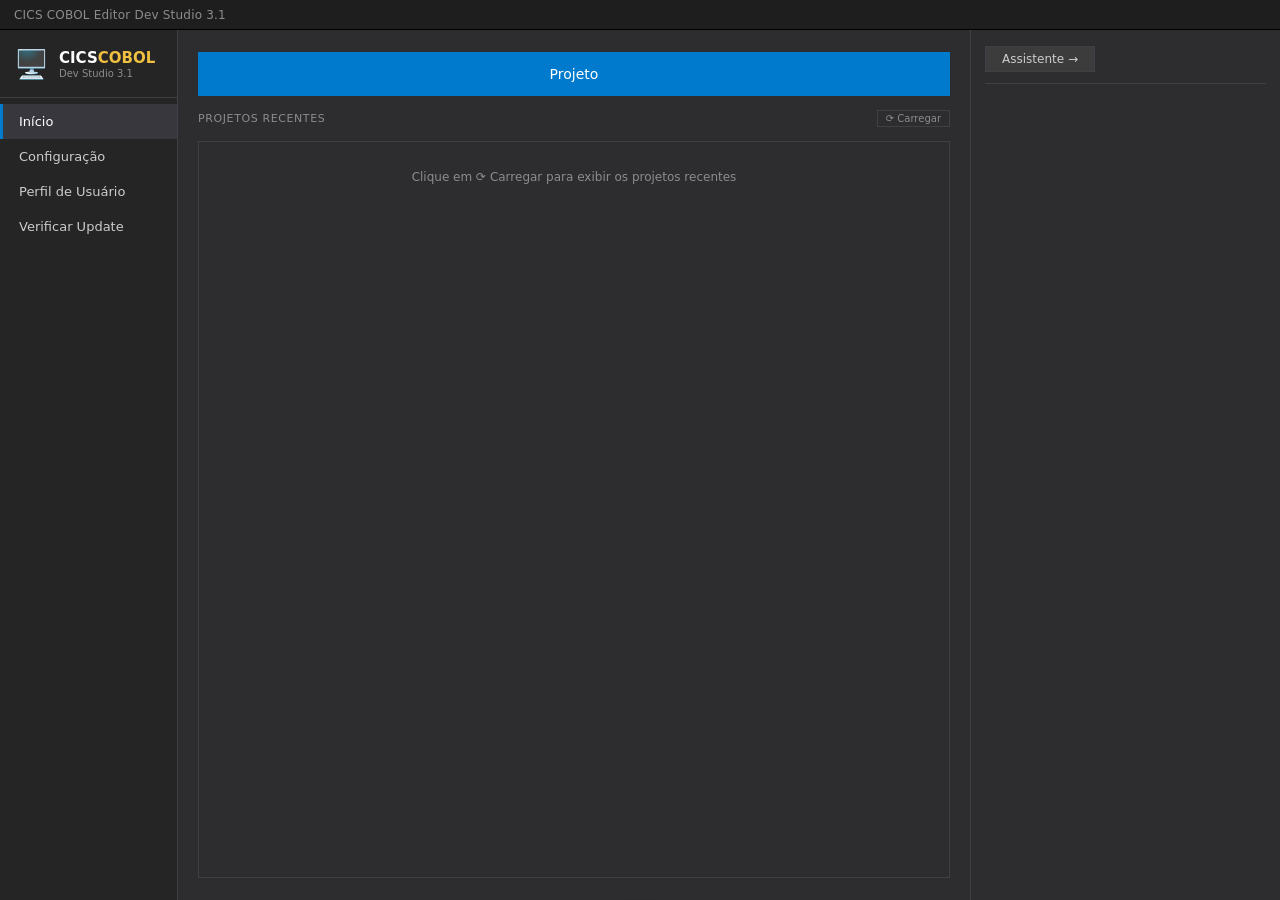
==== editor.html @ 511a667b "Versão 3.1 tela simulador do cics" ====
<!DOCTYPE html>
<html lang="pt-BR">
<head>
    <meta charset="UTF-8">
    <meta name="viewport" content="width=device-width, initial-scale=1.0, viewport-fit=cover">
    <title>CICS COBOL Editor - Terminal Simulator</title>
    <link rel="preconnect" href="https://fonts.googleapis.com">
    <link rel="preconnect" href="https://fonts.gstatic.com" crossorigin>
    <link href="https://fonts.googleapis.com/css2?family=IBM+Plex+Mono:wght@400;500;600;700&display=swap" rel="stylesheet">
    <link rel="stylesheet" href="css/styles.css">
</head>
<body>

    <!-- ═══════════════ IDE RIBBON ═══════════════ -->
    <div class="ide-ribbon">

        <!-- Barra de título fina (estilo VS Code / IDE) -->
        <div class="ide-ribbon-titlerow">
            <div class="ide-ribbon-titlerow-left">
                <button class="mobile-only ide-mobile-btn" onclick="toggleMobileSidebar()" title="Menu" aria-label="Menu lateral">
                    <span style="font-size:15px;line-height:1;">☰</span>
                </button>
                <span class="ide-title-icon">🖥️</span>
                <span class="ide-title-text">CICS COBOL Editor — Terminal Simulator</span>
            </div>
            <div class="ide-ribbon-titlerow-right">
                <button class="mobile-only ide-mobile-btn ide-mobile-btn-code" onclick="toggleMobileCode()" title="Ver Código COBOL/BMS">
                    <span style="font-size:13px;line-height:1;">📑</span>
                </button>
            </div>
        </div>

        <!-- Faixa de botões ribbon (grupos com ícone + label + nome do grupo) -->
        <div class="ide-ribbon-bar ide-titlebar-actions">

            <!-- ── Grupo 1: Telas ── -->
            <div class="ribbon-group">
                <div class="ribbon-group-btns">
                    <button class="ribbon-btn" onclick="openFileModal()" title="Carregar arquivos TXT/BMS">
                        <span class="ribbon-btn-icon">📂</span>
                        <span class="ribbon-btn-label">Carregar</span>
                    </button>
                    <button class="ribbon-btn" onclick="openNewScreenModal()" title="Criar nova tela em branco">
                        <span class="ribbon-btn-icon">➕</span>
                        <span class="ribbon-btn-label">Nova Tela</span>
                    </button>
                    <button class="ribbon-btn" onclick="loadExampleScreen()" title="Carregar tela de demonstração">
                        <span class="ribbon-btn-icon">▶️</span>
                        <span class="ribbon-btn-label">Demo</span>
                    </button>
                    <button class="ribbon-btn ribbon-btn-danger" onclick="clearAllScreens()" title="Limpar todas as telas">
                        <span class="ribbon-btn-icon">🗑️</span>
                        <span class="ribbon-btn-label">Limpar</span>
                    </button>
                </div>
                <div class="ribbon-group-name">Telas</div>
            </div>
            <div class="ribbon-sep"></div>

            <!-- ── Grupo 2: Exportar / Importar ── -->
            <div class="ribbon-group">
                <div class="ribbon-group-btns">
                    <button class="ribbon-btn ribbon-btn-save" onclick="saveProject()" title="Salvar projeto atual (.cics)">
                        <span class="ribbon-btn-icon">💾</span>
                        <span class="ribbon-btn-label">Salvar</span>
                    </button>
                    <button class="ribbon-btn" onclick="openExportModal()" title="Exportar regras de navegação">
                        <span class="ribbon-btn-icon">📤</span>
                        <span class="ribbon-btn-label">Exportar</span>
                    </button>
                    <button class="ribbon-btn" onclick="openImportModal()" title="Importar regras de navegação">
                        <span class="ribbon-btn-icon">📥</span>
                        <span class="ribbon-btn-label">Importar</span>
                    </button>
                    <button class="ribbon-btn" onclick="openValidationExportModal()" title="Exportar validações e variáveis BMS">
                        <span class="ribbon-btn-icon">📦</span>
                        <span class="ribbon-btn-label">Exp.&nbsp;Val.</span>
                    </button>
                    <button class="ribbon-btn" onclick="openConfigPanel()" title="Configurações do projeto">
                        <span class="ribbon-btn-icon">⚙️</span>
                        <span class="ribbon-btn-label">Config.</span>
                    </button>
                </div>
                <div class="ribbon-group-name">Exportar / Importar</div>
            </div>
            <div class="ribbon-sep"></div>

            <!-- ── Grupo 3: Navegação e Campos ── -->
            <div class="ribbon-group">
                <div class="ribbon-group-btns">
                    <button class="ribbon-btn" onclick="openNavPanel()" title="Painel de regras de navegação">
                        <span class="ribbon-btn-icon">🔀</span>
                        <span class="ribbon-btn-label">Navegação</span>
                    </button>
                    <button class="ribbon-btn" onclick="openCamposPanel()" title="Painel de campos e validações">
                        <span class="ribbon-btn-icon">🔤</span>
                        <span class="ribbon-btn-label">Campos</span>
                    </button>
                </div>
                <div class="ribbon-group-name">Painéis</div>
            </div>
            <div class="ribbon-sep"></div>

            <!-- ── Visual ── -->
            <div class="ribbon-group">
                <div class="ribbon-group-btns">
                    <button class="ribbon-btn ribbon-btn-tour" onclick="startTour()" title="Tour interativo — conheça cada funcionalidade">
                        <span class="ribbon-btn-icon">🎯</span>
                        <span class="ribbon-btn-label">Tour</span>
                    </button>
                    <button class="ribbon-btn ribbon-btn-help" onclick="showHelp()" title="Manual do Simulador">
                        <span class="ribbon-btn-icon">❓</span>
                        <span class="ribbon-btn-label">Ajuda</span>
                    </button>
                    <button class="ribbon-btn" onclick="toggleTheme()" title="Alternar tema claro / escuro">
                        <span class="ribbon-btn-icon">🌓</span>
                        <span class="ribbon-btn-label">Tema</span>
                    </button>
                </div>
                <div class="ribbon-group-name">Visual</div>
            </div>

        </div><!-- /ide-ribbon-bar -->
    </div><!-- /ide-ribbon -->

    <!-- Mobile overlay -->
    <div id="mobileOverlay" class="mobile-overlay" onclick="closeMobileDrawers()"></div>

    <!-- ═══════════════ IDE BODY ═══════════════ -->
    <div class="ide-body">

        <!-- ─── LEFT SIDEBAR ─── -->
        <div class="ide-sidebar">

            <!-- Cabeçalho com mini-abas: Projeto / Atividade / Custom -->
            <div class="sidebar-panel-header">
                <div class="sidebar-panel-tabs">
                    <button class="sidebar-panel-tab active" onclick="switchSidebarSection('projeto')">Projeto</button>
                    <button class="sidebar-panel-tab" onclick="switchSidebarSection('atividade')">Atividade</button>
                    <button class="sidebar-panel-tab" onclick="switchSidebarSection('custom')">PF'S</button>
                </div>
            </div>

            <!-- Seção: Projeto (telas carregadas) -->
            <div id="section-projeto" class="sidebar-section-panel active">
            <div id="tab-telas" class="sidebar-tab-panel active">
                <div class="sidebar-section-label">TELAS CARREGADAS</div>
                <div class="screens-container" id="screensContainer">
                    <div class="sidebar-empty-msg">Nenhuma tela</div>
                </div>
                <!-- screenCount hidden span for JS compatibility -->
                <span id="screenCount" style="display:none">0 telas</span>
            </div>

            </div><!-- /section-projeto -->

            <!-- Seção: Atividade -->
            <div id="section-atividade" class="sidebar-section-panel">
                <div class="sidebar-section-label" style="margin-top:12px;">ATIVIDADE</div>
                <div class="sidebar-empty-msg" style="padding:20px 12px;">Em breve</div>
            </div>

            <!-- Seção: Custom -->
            <div id="section-custom" class="sidebar-section-panel">
                <div class="sidebar-section-label" style="margin-top:12px;">TECLAS DE FUNÇÃO</div>
                <div class="sidebar-pf-grid">
                    <div class="sidebar-pf-key function-key" data-key="PF1"><span class="pf-num">PF1</span><span class="pf-desc">HELP</span></div>
                    <div class="sidebar-pf-key function-key" data-key="PF2"><span class="pf-num">PF2</span><span class="pf-desc">SPLIT</span></div>
                    <div class="sidebar-pf-key function-key" data-key="PF3"><span class="pf-num">PF3</span><span class="pf-desc">EXIT</span></div>
                    <div class="sidebar-pf-key function-key" data-key="PF4"><span class="pf-num">PF4</span><span class="pf-desc">RETURN</span></div>
                    <div class="sidebar-pf-key function-key" data-key="PF5"><span class="pf-num">PF5</span><span class="pf-desc">RFIND</span></div>
                    <div class="sidebar-pf-key function-key" data-key="PF6"><span class="pf-num">PF6</span><span class="pf-desc">RCHANGE</span></div>
                    <div class="sidebar-pf-key function-key nav-key" data-key="PF7"><span class="pf-num">PF7</span><span class="pf-desc">⬆ PREV</span></div>
                    <div class="sidebar-pf-key function-key nav-key" data-key="PF8"><span class="pf-num">PF8</span><span class="pf-desc">⬇ NEXT</span></div>
                    <div class="sidebar-pf-key function-key" data-key="PF9"><span class="pf-num">PF9</span><span class="pf-desc">SWAP</span></div>
                    <div class="sidebar-pf-key function-key" data-key="PF10"><span class="pf-num">PF10</span><span class="pf-desc">LEFT</span></div>
                    <div class="sidebar-pf-key function-key" data-key="PF11"><span class="pf-num">PF11</span><span class="pf-desc">RIGHT</span></div>
                    <div class="sidebar-pf-key function-key" data-key="PF12"><span class="pf-num">PF12</span><span class="pf-desc">CANCEL</span></div>
                    <div class="sidebar-pf-key function-key sidebar-pf-enter" data-key="ENTER"><span class="pf-num">↵</span><span class="pf-desc">ENTER</span></div>
                </div>
            </div>

            <!-- Elementos ocultos mantidos para compatibilidade com JS (tour/switchSidebarTab) -->
            <span id="rulesCount" style="display:none">0 regras</span>
            <button id="toggleValidationBtn" style="display:none;">Expandir</button>
        </div>

        <!-- ─── RESIZE HANDLE: sidebar ↔ terminal ─── -->
        <div class="resize-handle" id="resizeLeft"></div>

        <!-- ─── CENTER: TERMINAL ─── -->
        <div class="ide-terminal-panel">
            <div class="ide-panel-header">
                <span class="ide-panel-icon">⚙</span>
                <span class="ide-panel-label">Terminal CICS 3270</span>
                <span class="terminal-grid-badge">24 × 80</span>
                <div class="ide-panel-info">
                    <span>TELA: </span><span id="currentScreenName">NENHUMA TELA</span>
                    <span id="fieldsCountDisplay" style="display:none;"> | <span id="fieldsCountNum">0</span> CAMPOS</span>
                    <div class="ide-status-dot" id="ideStatusDot"></div>
                </div>
                <button id="btnEditScreen" class="btn-edit-screen" onclick="toggleScreenEditor()" title="Editar layout da tela — altera BMS e COBOL ao fechar">
                    <span id="btnEditScreenIcon">✏️</span><span id="btnEditScreenLabel"> Editar</span>
                </button>
            </div>

            <div class="ide-terminal-viewport" id="terminalViewport">
                <div class="terminal-wrap" id="terminalWrap">
                    <!-- Editor de layout — DENTRO do terminalWrap para herdar o transform:scale do JS -->
                    <div class="screen-editor-overlay" id="screenEditorOverlay">
                        <div class="screen-editor-hint">
                            ✏️ <strong>Edição</strong>&nbsp;
                            <code>x</code>=num &nbsp;<code>z</code>=alfa
                            &nbsp;|&nbsp; 24 lin × 80 col
                        </div>
                        <textarea class="screen-editor-textarea" id="screenEditorTextArea"
                                  spellcheck="false" autocomplete="off"
                                  autocorrect="off" autocapitalize="off"></textarea>
                        <div class="screen-editor-status" id="screenEditorStatus">LN: 1   COL: 1</div>
                    </div>
                    <div class="terminal-screen" id="terminal">
                        <div class="cursor" id="cursor"></div>
                    </div>

                    <div class="status-bar">
                        <div class="status-item">
                            <span id="cursorPos">01/01</span>
                            <span id="fieldInfo">READY</span>
                        </div>
                        <div class="status-item">
                            <span class="screen-counter">
                                Tela <span id="currentScreenIndex">0</span> de <span id="totalScreens">0</span>
                            </span>
                        </div>
                        <div class="status-item">
                            <span id="time"></span>
                        </div>
                    </div>
                </div>
            </div>

            <!-- input oculto só para capturar teclado virtual no mobile -->
            <input id="mobileTerminalInput"
                   type="text"
                   autocomplete="off" autocorrect="off" autocapitalize="characters" spellcheck="false"
                   style="position:fixed;top:-200px;left:-200px;width:1px;height:1px;opacity:0;pointer-events:none;">

            <!-- barra de controles mobile: Tab / Limpar -->
            <div class="mobile-field-bar mobile-only">
                <span class="mobile-field-label" id="mobileFieldLabel">Toque num campo</span>
                <div style="display:flex;gap:5px;margin-left:auto;">
                    <button class="mobile-field-btn" onclick="mobilePrevField()" title="Campo anterior">⇤ Ant</button>
                    <button class="mobile-field-btn" onclick="mobileNextField()" title="Próximo campo">Tab ⇥</button>
                    <button class="mobile-field-btn" onclick="mobileClearField()" title="Limpar campo">⌫ Limpar</button>
                </div>
            </div>

        </div>

        <!-- ─── RESIZE HANDLE: terminal ↔ code panel ─── -->
        <div class="resize-handle" id="resizeRight"></div>

        <!-- ─── RIGHT: CODE PANEL ─── -->
        <div class="ide-code-panel">
            <div class="ide-panel-header" style="flex-wrap:wrap;gap:2px;">
                <span class="ide-panel-icon">🗒</span>
                <!-- Main tabs: Propriedade / View Code -->
                <button id="tabProp" onclick="switchMainTab('propriedade')" class="code-tab code-tab-inactive">Propriedade</button>
                <button id="tabViewCode" onclick="switchMainTab('viewcode')" class="code-tab code-tab-active">View Code</button>
                <!-- Badge -->
                <span id="cobolUpdateBadge" class="code-tab-badge badge-cics-empty">0 regra(s)</span>
            </div>
            <!-- Sub-tabs View Code: CICS/COBOL / BMS MAP -->
            <div id="viewCodeSubTabs" class="code-subtabs-bar">
                <button id="tabCics" onclick="switchCodeTab('cics')" class="code-tab code-tab-active">CICS/COBOL</button>
                <button id="tabBms"  onclick="switchCodeTab('bms')"  class="code-tab code-tab-inactive">BMS MAP</button>
            </div>
            <!-- Outline nav — barra de navegação rápida por divisão/seção -->
            <div id="cobolOutlineWrap" class="code-outline-wrap" style="display:none;">
                <select id="cobolOutlineNav" onchange="jumpToOutlineSection(this.value)"
                    title="Ir para divisão/seção"></select>
            </div>
            <!-- Painel Propriedade -->
            <div id="propPanel" class="prop-panel" style="display:none;"></div>
            <pre class="ide-code-viewer" id="cobolCodeOutput"><span class="cc-comment">      * ============================</span>
<span class="cc-comment">      * Carregue uma tela para</span>
<span class="cc-comment">      * ver o código gerado</span>
<span class="cc-comment">      * ============================</span></pre>
        </div>

    </div><!-- /ide-body -->

    <!-- ═══════════════ FOOTER ═══════════════ -->
    <footer class="ide-footer">
        <span class="ide-footer-by">© <span id="footerYear"></span> <strong>Elaine Nunes</strong>&#8482;</span>
        <a class="ide-footer-linkedin"
           href="https://www.linkedin.com/in/elainemirellanunes/"
           target="_blank"
           rel="noopener noreferrer"
           title="LinkedIn de Elaine Mirella Nunes">
            <svg class="linkedin-icon" viewBox="0 0 24 24" fill="currentColor" aria-hidden="true">
                <path d="M20.447 20.452H17.21v-5.569c0-1.328-.027-3.037-1.852-3.037-1.853 0-2.136 1.445-2.136 2.939v5.667H9.987V9h3.102v1.561h.046c.431-.816 1.484-1.676 3.054-1.676 3.267 0 3.868 2.149 3.868 4.944v6.623zM5.337 7.433a1.8 1.8 0 1 1 0-3.601 1.8 1.8 0 0 1 0 3.601zm1.554 13.019H3.782V9h3.109v11.452zM22.225 0H1.771C.792 0 0 .774 0 1.729v20.542C0 23.226.792 24 1.771 24h20.451C23.2 24 24 23.226 24 22.271V1.729C24 .774 23.2 0 22.222 0h.003z"/>
            </svg>
            LinkedIn
        </a>
    </footer>

    <!-- Modal Nova Tela em Branco -->
    <div class="modal-overlay" id="newScreenModalOverlay">
        <div class="modal" style="max-width:380px">
            <div class="modal-header">
                <div class="modal-title">🖥️ Nova Tela em Branco</div>
                <button class="modal-close" onclick="closeNewScreenModal()">✕</button>
            </div>
            <div class="modal-body">
                <label style="display:block;font-size:12px;margin-bottom:6px;color:var(--ide-text-muted)">Nome da tela (máx. 8 caracteres):</label>
                <input id="newScreenNameInput" type="text" maxlength="8"
                    style="width:100%;box-sizing:border-box;background:var(--ide-input-bg);color:var(--ide-text);border:1px solid var(--ide-border);border-radius:3px;padding:7px 10px;font-family:inherit;font-size:13px;outline:none;"
                    placeholder="Ex: MENU, CAD01"
                    onkeydown="event.stopPropagation();if(event.key==='Enter')createBlankScreen()" />
            </div>
            <div class="modal-actions">
                <button class="modal-btn" onclick="closeNewScreenModal()">Cancelar</button>
                <button class="modal-btn primary" onclick="createBlankScreen()">Criar Tela</button>
            </div>
        </div>
    </div>

    <!-- Modal de Carregamento de Arquivos -->
    <div class="modal-overlay" id="fileModalOverlay">
        <div class="modal">
            <div class="modal-header">
                <div class="modal-title">📂 Carregar Arquivos de Tela</div>
                <button class="modal-close" onclick="closeFileModal()">✕</button>
            </div>
            
            <div class="modal-body">
                <div class="file-drop-zone" id="dropZone" onclick="selectFiles()">
                    <div class="file-drop-icon">📁</div>
                    <div>Clique para selecionar ou arraste arquivos TXT/BMS aqui</div>
                    <div style="font-size: 12px; margin-top: 10px; opacity: 0.7;">
                        Formatos aceitos: .txt e .bms — múltiplos arquivos
                    </div>
                </div>
                
                <div class="file-list" id="fileList">
                    <!-- Lista de arquivos será mostrada aqui -->
                </div>
            </div>
            
            <div class="modal-actions">
                <button class="modal-btn" onclick="closeFileModal()">Cancelar</button>
                <button class="modal-btn primary" onclick="loadSelectedFiles()">Carregar Telas</button>
            </div>
        </div>
    </div>

    <!-- Mensagens de Status -->
    <div class="status-message" id="statusMessage"></div>
    
    <!-- Loader -->
    <div class="loader" id="loader">
        <div class="loader-text">PROCESSING...</div>
    </div>

    <!-- Modal de Exportação -->
    <div class="modal-overlay" id="exportModalOverlay">
        <div class="modal export-modal">
            <div class="modal-header">
                <h2 class="modal-title">📤 Exportar Regras de Navegação</h2>
                <button class="close-btn modal-close" onclick="closeExportModal()">✕</button>
            </div>
            
            <div class="modal-body">
                <p class="modal-description">
                    Escolha o formato de exportação para usar as regras no seu programa CICS:
                </p>
                
                <div class="export-options">
                    <button class="export-option-btn" onclick="exportAsJSON()">
                        <div class="export-icon">📄</div>
                        <div class="export-title">JSON</div>
                        <div class="export-desc">Formato estruturado, fácil de importar</div>
                    </button>
                    
                    <button class="export-option-btn" onclick="exportAsCobol()">
                        <div class="export-icon">📝</div>
                        <div class="export-title">COBOL</div>
                        <div class="export-desc">Código COBOL com EVALUATE statements</div>
                    </button>
                    
                    <button class="export-option-btn" onclick="exportAsTable()">
                        <div class="export-icon">📊</div>
                        <div class="export-title">Tabela SQL</div>
                        <div class="export-desc">INSERT statements para banco de dados</div>
                    </button>
                    
                    <button class="export-option-btn" onclick="exportAsExcel()">
                        <div class="export-icon">📗</div>
                        <div class="export-title">Excel (XLSX)</div>
                        <div class="export-desc">Planilha formatada com fórmulas</div>
                    </button>
                    
                    <button class="export-option-btn" onclick="exportAsCSV()">
                        <div class="export-icon">📋</div>
                        <div class="export-title">CSV</div>
                        <div class="export-desc">Compatível com qualquer planilha</div>
                    </button>
                    
                    <button class="export-option-btn" onclick="exportAsXML()">
                        <div class="export-icon">🗂️</div>
                        <div class="export-title">XML</div>
                        <div class="export-desc">Formato XML para integração</div>
                    </button>
                    
                    <button class="export-option-btn" onclick="exportAsDocumentation()">
                        <div class="export-icon">📖</div>
                        <div class="export-title">Documentação</div>
                        <div class="export-desc">HTML formatado para leitura</div>
                    </button>
                </div>
            </div>
        </div>
    </div>

    <!-- Modal de Importação -->
    <div class="modal-overlay" id="importModalOverlay">
        <div class="modal export-modal">
            <div class="modal-header">
                <h2 class="modal-title">📥 Importar Regras de Navegação</h2>
                <button class="close-btn modal-close" onclick="closeImportModal()">✕</button>
            </div>
            
            <div class="modal-body">
                <p class="modal-description">
                    Carregue um arquivo com regras de navegação. O sistema tentará associar automaticamente às telas carregadas.
                </p>
                
                <div class="import-info">
                    <strong class="info-title">ℹ️ Informações importantes:</strong>
                    <ul class="info-list">
                        <li>Carregue suas telas ANTES de importar as regras</li>
                        <li>O sistema tentará encontrar telas pelo nome</li>
                        <li>Se uma tela não for encontrada, você poderá associá-la manualmente</li>
                        <li>Formatos aceitos: JSON, CSV, Excel (.xls)</li>
                    </ul>
                </div>

                <div class="import-drop-zone" id="importDropZone" onclick="selectImportFile()">
                    <div class="file-drop-icon">📁</div>
                    <div>Clique para selecionar arquivo ou arraste aqui</div>
                    <div style="font-size: 12px; margin-top: 10px; opacity: 0.7;">
                        JSON, CSV ou Excel (.xls)
                    </div>
                </div>

                <div id="importPreview" style="display: none; margin-top: 20px;">
                    <h3 class="preview-title">📋 Pré-visualização</h3>
                    <div id="importPreviewContent" class="import-preview-content">
                        <!-- Preview das regras aqui -->
                    </div>
                    <div style="margin-top: 15px; display: flex; gap: 10px; justify-content: flex-end;">
                        <button class="modal-btn" onclick="closeImportModal()">Cancelar</button>
                        <button class="modal-btn primary" onclick="confirmImport()">✅ Importar Regras</button>
                    </div>
                </div>
            </div>
        </div>
    </div>

    <!-- Modal de Exportação de Validações -->
    <div class="modal-overlay" id="validationExportModalOverlay">
        <div class="modal export-modal">
            <div class="modal-header">
                <h2 class="modal-title">📤 Exportar Configurações de Validação</h2>
                <button class="close-btn modal-close" onclick="closeValidationExportModal()">✕</button>
            </div>
            
            <div class="modal-body">
                <p class="modal-description">
                    Escolha o formato de exportação para as validações e variáveis BMS:
                </p>
                
                <div class="export-options">
                    <button class="export-option-btn" onclick="exportValidationsAsJSON()">
                        <div class="export-icon">📄</div>
                        <div class="export-title">JSON</div>
                        <div class="export-desc">Todas as configurações em formato JSON</div>
                    </button>
                    
                    <button class="export-option-btn" onclick="exportValidationsAsCobol()">
                        <div class="export-icon">💻</div>
                        <div class="export-title">COBOL</div>
                        <div class="export-desc">Programa com lógica de validação</div>
                    </button>
                    
                    <button class="export-option-btn" onclick="exportValidationsAsExcel()">
                        <div class="export-icon">📗</div>
                        <div class="export-title">Excel (XLSX)</div>
                        <div class="export-desc">Planilha com campos e validações</div>
                    </button>
                    
                    <button class="export-option-btn" onclick="exportValidationsAsCSV()">
                        <div class="export-icon">📋</div>
                        <div class="export-title">CSV</div>
                        <div class="export-desc">Lista de campos e validações</div>
                    </button>
                    
                    <button class="export-option-btn" onclick="openBMSExportOptions()">
                        <div class="export-icon">📝</div>
                        <div class="export-title">BMS</div>
                        <div class="export-desc">Definição de campos para BMS</div>
                    </button>
                    
                    <button class="export-option-btn" onclick="exportValidationsAsCopybook()">
                        <div class="export-icon">📄</div>
                        <div class="export-title">Copybook</div>
                        <div class="export-desc">Copybook COBOL com campos BMS</div>
                    </button>
                </div>
            </div>
        </div>
    </div>

    <!-- Modal de Opções BMS -->
    <div class="modal-overlay" id="bmsOptionsModalOverlay">
        <div class="modal export-modal" style="max-width: 500px;">
            <div class="modal-header">
                <h2 class="modal-title">📝 Opções de Exportação BMS</h2>
                <button class="close-btn modal-close" onclick="closeBMSOptionsModal()">✕</button>
            </div>
            
            <div class="modal-body">
                <p class="modal-description" style="margin-bottom: 25px;">
                    Como deseja exportar os textos fixos (labels) da tela?
                </p>
                
                <div style="display: flex; flex-direction: column; gap: 15px;">
                    <button class="export-option-btn" onclick="exportValidationsAsBMS(true)" style="text-align: left;">
                        <div style="display: flex; align-items: center; gap: 15px;">
                            <div class="export-icon">✅</div>
                            <div>
                                <div class="export-title">COM Variáveis</div>
                                <div class="export-desc">Cria DFHMDF para cada label (LBL0, LBL1, etc.)</div>
                            </div>
                        </div>
                    </button>
                    
                    <button class="export-option-btn" onclick="exportValidationsAsBMS(false)" style="text-align: left;">
                        <div style="display: flex; align-items: center; gap: 15px;">
                            <div class="export-icon">💬</div>
                            <div>
                                <div class="export-title">SEM Variáveis</div>
                                <div class="export-desc">Labels apenas como comentários no arquivo</div>
                            </div>
                        </div>
                    </button>
                </div>
            </div>
        </div>
    </div>

    <!-- Modal de Associação Manual -->
    <div class="modal-overlay" id="mappingModalOverlay">
        <div class="modal export-modal">
            <div class="modal-header">
                <h2 class="modal-title">🔗 Associar Telas às Regras</h2>
                <button class="close-btn modal-close" onclick="closeMappingModal()">✕</button>
            </div>
            
            <div class="modal-body">
                <p style="margin-bottom: 20px; color: var(--text-medium);">
                    Algumas regras não puderam ser associadas automaticamente. Selecione manualmente as telas correspondentes:
                </p>
                
                <div id="mappingList" style="max-height: 400px; overflow-y: auto;">
                    <!-- Lista de associações aqui -->
                </div>

                <div style="margin-top: 15px; display: flex; gap: 10px; justify-content: flex-end;">
                    <button class="modal-btn" onclick="closeMappingModal()">Cancelar</button>
                    <button class="modal-btn primary" onclick="saveMappings()">💾 Salvar Associações</button>
                </div>
            </div>
        </div>
    </div>

    <!-- Input de arquivo oculto -->
    <input type="file" id="fileInput" style="display: none;" accept=".txt,.bms" multiple>
    <input type="file" id="importFileInput" style="display: none;" accept=".json,.csv,.xls,.xlsx">

    <!-- Modal de Ajuda/Tutorial -->
    <div class="modal-overlay" id="helpModalOverlay">
        <div class="modal help-modal">
            <div class="modal-header">
                <h2 class="modal-title">📖 Manual do Simulador CICS 3270</h2>
                <button class="close-btn modal-close" onclick="closeHelp()">✕</button>
            </div>
            
            <div class="modal-body help-body">
                <div class="help-section">
                    <h3 class="help-section-title">🎯 Visão Geral</h3>
                    <p>Este simulador permite testar telas CICS 3270 com navegação, validação de campos e exportação de definições BMS.</p>
                </div>

                <div class="help-section">
                    <h3 class="help-section-title">📂 1. Carregando Telas</h3>
                    <div class="help-content">
                        <p><strong>Formatos Suportados:</strong></p>
                        <ul>
                            <li><strong>TXT (3270):</strong> Arquivos de texto com layout 24x80
                                <ul>
                                    <li>Use <code>x</code> para campos numéricos</li>
                                    <li>Use <code>z</code> para campos alfanuméricos</li>
                                    <li>Exemplo: <code>NOME: zzzzzzzzz</code></li>
                                </ul>
                            </li>
                            <li><strong>BMS:</strong> Arquivos com DFHMSD, DFHMDI e DFHMDF</li>
                        </ul>
                        
                        <p><strong>Como Carregar:</strong></p>
                        <ol>
                            <li>Clique em "Carregar Telas TXT"</li>
                            <li>Selecione um ou mais arquivos</li>
                            <li>Clique em "Carregar Telas"</li>
                        </ol>
                        
                        <div class="help-tip">
                            💡 <strong>Dica:</strong> Você pode arrastar e soltar arquivos diretamente na área de upload!
                        </div>

                        <p style="margin-top:14px;"><strong>Exemplo de arquivo TXT:</strong>
                            <span style="font-size:10px;color:var(--ide-text-dim);margin-left:6px;">Copie, salve como <code>.txt</code> e importe no simulador</span>
                        </p>
                        <div style="position:relative;">
                            <button onclick="copyExampleTxt(this)" title="Copiar conteúdo" style="
                                position:absolute;top:8px;right:8px;
                                background:#2a2a2d;border:1px solid var(--ide-border);
                                color:var(--ide-text-dim);font-family:inherit;font-size:10px;
                                padding:3px 10px;border-radius:4px;cursor:pointer;
                                transition:all .15s;z-index:1;">
                                📋 Copiar
                            </button>
                            <pre id="exampleTxtContent" class="code-example help-screen-example">================================================================================
                      *** SISTEMA DE CADASTRO DE CLIENTES ***                   
                                                                                
  DATA: xx/xx/xxxx                                    HORA: xx:xx:xx           
                                                                                
  OPCAO: [x]                                                                    
                                                                                
  1 - INCLUIR NOVO CLIENTE                                                      
  2 - ALTERAR DADOS DO CLIENTE                                                  
  3 - CONSULTAR CLIENTE                                                         
  4 - EXCLUIR CLIENTE                                                           
  5 - RELATORIOS                                                                
  0 - SAIR DO SISTEMA                                                           
                                                                                
                                                                                
                                                                                
                                                                                
                                                                                
  MENSAGEM: xxxxxxxxxxxxxxxxxxxxxxxxxxxxxxxxxxxxxxxxxxxxxxxxxxxxxxxxxxxx         
                                                                                
================================================================================
  PF1=AJUDA   PF3=SAIR   PF5=ATUALIZAR</pre>
                        </div>
                        <div class="help-tip" style="margin-top:6px;">
                            📌 <strong>Como usar:</strong> Clique em <strong>Copiar</strong>, cole no Bloco de Notas, salve como <code>CADASTRO.txt</code> e depois clique em <strong>📂 Carregar Telas TXT</strong> no simulador.
                        </div>
                    </div>
                </div>

                <div class="help-section">
                    <h3 class="help-section-title">🔑 2. Detectando PF Keys</h3>
                    <div class="help-content">
                        <p>O sistema detecta automaticamente PF keys definidas nos arquivos:</p>
                        
                        <p><strong>Formato no TXT/BMS:</strong></p>
                        <pre class="code-example">PF3=SAIR  PF5=LIMPAR  PF7/PF8=NAVEGAR  ENTER=CONFIRMAR</pre>
                        
                        <p><strong>Onde colocar:</strong></p>
                        <ul>
                            <li><strong>TXT:</strong> Em qualquer linha do arquivo</li>
                            <li><strong>BMS:</strong> No atributo INITIAL de um DFHMDF</li>
                        </ul>
                        
                        <div class="help-tip">
                            🔵 <strong>Visual:</strong> PF keys detectadas aparecem com borda azul na tela
                        </div>
                    </div>
                </div>

                <div class="help-section">
                    <h3 class="help-section-title">🔄 3. Navegação entre Telas</h3>
                    <div class="help-content">
                        <p><strong>Criação Automática:</strong></p>
                        <ul>
                            <li>Ao carregar telas, regras são criadas automaticamente para PF keys detectadas</li>
                            <li>Você precisa apenas selecionar a tela de destino</li>
                        </ul>
                        
                        <p><strong>Criação Manual:</strong></p>
                        <ol>
                            <li>Clique em "Adicionar Regra de Navegação"</li>
                            <li>Selecione tela de origem</li>
                            <li>Escolha a tecla (PF1-PF12, ENTER)</li>
                            <li>Selecione tela de destino ou ação</li>
                        </ol>
                        
                        <p><strong>Tipos de Ação:</strong></p>
                        <ul>
                            <li><strong>🔀 Navegar:</strong> Vai para outra tela</li>
                            <li><strong>💬 Mensagem:</strong> Exibe mensagem na linha 1</li>
                        </ul>
                        
                        <div class="help-tip">
                            🟢 <strong>Visual:</strong> Regras completas aparecem com borda verde
                        </div>
                    </div>
                </div>

                <div class="help-section">
                    <h3 class="help-section-title">✅ 4. Validação de Campos</h3>
                    <div class="help-content">
                        <p><strong>Configurando Validações:</strong></p>
                        <ol>
                            <li>Expanda o painel "Configuração de Validação"</li>
                            <li>Selecione um campo na lista</li>
                            <li>Configure validações disponíveis:
                                <ul>
                                    <li>Campo Obrigatório</li>
                                    <li>Tamanho Mínimo/Máximo</li>
                                    <li>Não permitir zeros</li>
                                    <li>Não permitir espaços</li>
                                    <li>Padrões (email, CPF, telefone, etc.)</li>
                                </ul>
                            </li>
                        </ol>
                        
                        <p><strong>Teclas de Validação:</strong></p>
                        <p>Marque quais teclas devem validar os campos antes de executar (padrão: ENTER)</p>
                        
                        <div class="help-tip">
                            ⚠️ Se a validação falhar, a mensagem de erro aparece na linha 1 da tela
                        </div>
                    </div>
                </div>

                <div class="help-section">
                    <h3 class="help-section-title">📤 5. Exportação</h3>
                    <div class="help-content">
                        <p><strong>Exportar Regras de Navegação:</strong></p>
                        <ul>
                            <li>JSON - Formato estruturado</li>
                            <li>COBOL - Código com EVALUATE</li>
                            <li>SQL - INSERT statements</li>
                            <li>Excel/CSV - Planilhas</li>
                            <li>XML - Integração</li>
                            <li>HTML - Documentação</li>
                        </ul>
                        
                        <p><strong>Exportar Validações:</strong></p>
                        <ul>
                            <li><strong>BMS:</strong> Definições DFHMDF completas
                                <ul>
                                    <li>COM variáveis: Cria labels nomeados</li>
                                    <li>SEM variáveis: Labels como comentários</li>
                                </ul>
                            </li>
                            <li><strong>COBOL:</strong> Programa com validações</li>
                            <li><strong>Copybook:</strong> Definições de campos</li>
                        </ul>
                        
                        <div class="help-tip">
                            📝 <strong>BMS:</strong> Textos longos são automaticamente quebrados em múltiplos DFHMDF respeitando as 72 colunas do mainframe
                        </div>
                    </div>
                </div>

                <div class="help-section">
                    <h3 class="help-section-title">⌨️ 6. Atalhos de Teclado</h3>
                    <div class="help-content">
                        <table class="shortcuts-table">
                            <tr>
                                <td><kbd>Tab</kbd></td>
                                <td>Próximo campo</td>
                            </tr>
                            <tr>
                                <td><kbd>Shift+Tab</kbd></td>
                                <td>Campo anterior</td>
                            </tr>
                            <tr>
                                <td><kbd>Enter</kbd></td>
                                <td>Executar ENTER</td>
                            </tr>
                            <tr>
                                <td><kbd>F1</kbd> - <kbd>F12</kbd></td>
                                <td>Teclas PF1-PF12</td>
                            </tr>
                            <tr>
                                <td><kbd>Home</kbd></td>
                                <td>Primeiro campo</td>
                            </tr>
                            <tr>
                                <td><kbd>End</kbd></td>
                                <td>Último campo</td>
                            </tr>
                            <tr>
                                <td><kbd>Esc</kbd></td>
                                <td>Limpar campo atual</td>
                            </tr>
                        </table>
                    </div>
                </div>

                <div class="help-section">
                    <h3 class="help-section-title">💡 7. Dicas e Truques</h3>
                    <div class="help-content">
                        <ul>
                            <li>🎨 Use o botão <strong>🌓</strong> para alternar entre tema claro e escuro</li>
                            <li>📥 Importe regras de navegação de projetos anteriores</li>
                            <li>🔄 Você pode recarregar o mesmo arquivo TXT após modificá-lo</li>
                            <li>🗑️ Clique no X vermelho para remover telas ou regras</li>
                            <li>🎯 Campos obrigatórios são validados apenas se marcados</li>
                            <li>📊 Exporte para Excel para compartilhar com a equipe</li>
                        </ul>
                    </div>
                </div>

                <div class="help-section">
                    <h3 class="help-section-title">❓ 8. Problemas Comuns</h3>
                    <div class="help-content">
                        <p><strong>PF keys não aparecem:</strong></p>
                        <ul>
                            <li>Verifique o formato: <code>PF3=SAIR</code></li>
                            <li>Certifique-se de que está em uma linha do arquivo</li>
                            <li>Confira o console do navegador (F12) para logs</li>
                        </ul>
                        
                        <p><strong>Arquivo BMS não carrega:</strong></p>
                        <ul>
                            <li>Deve conter DFHMSD, DFHMDI ou DFHMDF</li>
                            <li>Verifique a sintaxe do arquivo</li>
                        </ul>
                        
                        <p><strong>Navegação não funciona:</strong></p>
                        <ul>
                            <li>Verifique se há regra criada para aquela tecla</li>
                            <li>Certifique-se de que a tela de destino está selecionada</li>
                        </ul>
                    </div>
                </div>

                <div class="help-footer">
                    <p>📧 Tem dúvidas? Abra o console do navegador (F12) para ver logs detalhados</p>
                    <p style="margin-top: 10px; opacity: 0.7; font-size: 12px;">
                        Simulador CICS 3270 Multi-Screen Terminal - Versão 2.0
                    </p>
                </div>
            </div>
        </div>
    </div>

    <!-- ═══ MODAL PAINEL: NAVEGAÇÃO ═══ -->
    <div class="modal-overlay panel-modal-overlay" id="navPanelOverlay" onclick="if(event.target===this)closeNavPanel()">
        <div class="modal panel-modal">
            <div class="modal-header">
                <h2 class="modal-title">🔀 Regras de Navegação</h2>
                <div style="display:flex;gap:6px;align-items:center;margin-left:auto;">
                    <button class="sidebar-mini-btn" onclick="openImportModal()" title="Importar">📥 Importar</button>
                    <button class="sidebar-mini-btn" onclick="openExportModal()" title="Exportar">📤 Exportar</button>
                    <button class="modal-close" onclick="closeNavPanel()">✕</button>
                </div>
            </div>
            <div class="modal-body panel-modal-body">
                <div class="sidebar-rules-bar" style="padding:4px 0 8px;">
                    <span id="rulesCount" style="font-size:11px;color:#6a9955;">0 regras</span>
                </div>
                <div class="nav-mapping" id="navMapping" style="flex:1;overflow-y:auto;min-height:400px;max-height:65vh;">
                    <div class="sidebar-empty-msg">Nenhuma regra</div>
                </div>
                <button class="add-nav-btn" style="margin-top:10px;" onclick="addNavigationRule()">Adicionar Regra de Navegação</button>
            </div>
        </div>
    </div>

    <!-- ═══ MODAL PAINEL: CAMPOS ═══ -->
    <div class="modal-overlay panel-modal-overlay" id="camposPanelOverlay" onclick="if(event.target===this)closeCamposPanel()">
        <div class="modal panel-modal panel-modal-wide">
            <div class="modal-header">
                <h2 class="modal-title">🔤 Campos e Validações</h2>
                <div style="display:flex;gap:6px;align-items:center;margin-left:auto;">
                    <button class="sidebar-mini-btn" onclick="event.stopPropagation();openValidationExportModal()">📤 Exportar</button>
                    <button class="modal-close" onclick="closeCamposPanel()">✕</button>
                </div>
            </div>
            <div class="modal-body panel-modal-body">
                <!-- Barra modo foco (só aparece ao abrir por Propriedade) -->
                <div class="campo-focus-bar" id="camposFocusBar">
                    <button class="campo-focus-back-btn" onclick="openCamposPanel()">← Ver todos os campos</button>
                    <span class="campo-focus-title" id="camposFocusTitle">Configuração do campo</span>
                </div>
                <div id="validationPanel">
                    <div class="sidebar-section-label" style="margin-bottom:6px;">TECLAS QUE VALIDAM</div>
                    <div class="validation-global-config sidebar-keys-wrap">
                        <div class="validation-keys-grid sidebar-keys-grid">
                            <label class="validation-key-item"><input type="checkbox" value="ENTER" onchange="updateValidationKeys()" checked><span class="key-name">ENTER</span></label>
                            <label class="validation-key-item"><input type="checkbox" value="PF1" onchange="updateValidationKeys()"><span class="key-name">PF1</span></label>
                            <label class="validation-key-item"><input type="checkbox" value="PF2" onchange="updateValidationKeys()"><span class="key-name">PF2</span></label>
                            <label class="validation-key-item"><input type="checkbox" value="PF3" onchange="updateValidationKeys()"><span class="key-name">PF3</span></label>
                            <label class="validation-key-item"><input type="checkbox" value="PF4" onchange="updateValidationKeys()"><span class="key-name">PF4</span></label>
                            <label class="validation-key-item"><input type="checkbox" value="PF5" onchange="updateValidationKeys()"><span class="key-name">PF5</span></label>
                            <label class="validation-key-item"><input type="checkbox" value="PF6" onchange="updateValidationKeys()"><span class="key-name">PF6</span></label>
                            <label class="validation-key-item"><input type="checkbox" value="PF7" onchange="updateValidationKeys()"><span class="key-name">PF7</span></label>
                            <label class="validation-key-item"><input type="checkbox" value="PF8" onchange="updateValidationKeys()"><span class="key-name">PF8</span></label>
                            <label class="validation-key-item"><input type="checkbox" value="PF9" onchange="updateValidationKeys()"><span class="key-name">PF9</span></label>
                            <label class="validation-key-item"><input type="checkbox" value="PF10" onchange="updateValidationKeys()"><span class="key-name">PF10</span></label>
                            <label class="validation-key-item"><input type="checkbox" value="PF11" onchange="updateValidationKeys()"><span class="key-name">PF11</span></label>
                            <label class="validation-key-item"><input type="checkbox" value="PF12" onchange="updateValidationKeys()"><span class="key-name">PF12</span></label>
                        </div>
                    </div>

                    <div class="sidebar-section-label" style="margin:10px 0 6px;">CAMPOS DA TELA ATUAL</div>
                    <div class="panel-campos-split">
                        <div class="panel-campos-list">
                            <div id="fieldsListContainer" class="fields-container">
                                <div class="sidebar-empty-msg">Nenhuma tela carregada</div>
                            </div>
                        </div>
                        <div class="panel-campos-config validation-config" id="validationConfig">
                            <div id="fieldConfigContent">
                                <div class="sidebar-empty-msg" style="padding:10px;">Selecione um campo</div>
                            </div>
                        </div>
                    </div>
                </div>
            </div>
        </div>
    </div>

    <!-- ═══ MODAL PAINEL: CONFIGURAÇÃO ═══ -->
    <div class="modal-overlay panel-modal-overlay" id="configPanelOverlay" onclick="if(event.target===this)closeConfigPanel()">
        <div class="modal panel-modal" style="max-width:400px;">
            <div class="modal-header">
                <h2 class="modal-title">⚙️ Configurações</h2>
                <button class="modal-close" onclick="closeConfigPanel()">✕</button>
            </div>
            <div class="modal-body">
                <div class="sidebar-section-label">TEMA</div>
                <button class="config-card-btn" onclick="toggleTheme()">
                    <span class="config-card-icon">🌓</span>
                    <span class="config-card-text">
                        <span class="config-card-title">Alternar Tema</span>
                        <span class="config-card-desc">Claro / Escuro</span>
                    </span>
                </button>

                <div class="sidebar-section-label" style="margin-top:12px;">EXPORTAR</div>
                <button class="config-card-btn" onclick="openValidationExportModal()">
                    <span class="config-card-icon">📦</span>
                    <span class="config-card-text">
                        <span class="config-card-title">BMS / COBOL / Copybook</span>
                        <span class="config-card-desc">Exportar código e definições</span>
                    </span>
                </button>
                <button class="config-card-btn" onclick="openExportModal()">
                    <span class="config-card-icon">🗺</span>
                    <span class="config-card-text">
                        <span class="config-card-title">Regras de Navegação</span>
                        <span class="config-card-desc">Exportar configuração JSON</span>
                    </span>
                </button>
            </div>
        </div>
    </div>

    <script src="js/app.js"></script>
    <script>
        document.getElementById('footerYear').textContent = new Date().getFullYear();

        /* ── Modais de painel (Nav / Campos / Config) ── */
        function openNavPanel() {
            document.getElementById('navPanelOverlay').style.display = 'flex';
        }
        function closeNavPanel() {
            document.getElementById('navPanelOverlay').style.display = 'none';
        }
        function openCamposPanel() {
            document.getElementById('camposPanelOverlay').style.display = 'flex';
            var panel = document.getElementById('validationPanel');
            if (panel) panel.classList.remove('campo-focus-mode');
            var bar = document.getElementById('camposFocusBar');
            if (bar) bar.classList.remove('visible');
            if (typeof renderFieldsList === 'function' && app && app.currentScreenIndex >= 0) {
                renderFieldsList();
            }
        }
        function openCamposPanelWithField(index) {
            document.getElementById('camposPanelOverlay').style.display = 'flex';
            var panel = document.getElementById('validationPanel');
            if (panel) panel.classList.add('campo-focus-mode');
            var bar = document.getElementById('camposFocusBar');
            if (bar) bar.classList.add('visible');
            if (typeof selectFieldForValidation === 'function') {
                selectFieldForValidation(index);
                /* Atualizar título da barra com o nome do campo */
                var title = document.getElementById('camposFocusTitle');
                if (title && app && app.fields && app.fields[index]) {
                    var f = app.fields[index];
                    title.textContent = (f.label || ('Campo ' + (index + 1))) + ' — configuração';
                }
            }
        }
        function closeCamposPanel() {
            document.getElementById('camposPanelOverlay').style.display = 'none';
            var panel = document.getElementById('validationPanel');
            if (panel) panel.classList.remove('campo-focus-mode');
            var bar = document.getElementById('camposFocusBar');
            if (bar) bar.classList.remove('visible');
        }
        function openConfigPanel() {
            document.getElementById('configPanelOverlay').style.display = 'flex';
        }
        function closeConfigPanel() {
            document.getElementById('configPanelOverlay').style.display = 'none';
        }

        /* ── Abas do sidebar (Projeto / Atividade / Custom) ── */
        function switchSidebarSection(name) {
            document.querySelectorAll('.sidebar-section-panel').forEach(function(el) {
                el.classList.remove('active');
            });
            document.querySelectorAll('.sidebar-panel-tab').forEach(function(btn) {
                btn.classList.remove('active');
            });
            var panel = document.getElementById('section-' + name);
            if (panel) panel.classList.add('active');
            event.currentTarget.classList.add('active');
        }

        /* ── Redirecionar switchSidebarTab para modais quando chamado de outros lugares (app.js) ── */
        (function() {
            var _orig = window.switchSidebarTab;
            window.switchSidebarTab = function(tabName) {
                if (tabName === 'nav')    { openNavPanel();    return; }
                if (tabName === 'campos') { openCamposPanel(); return; }
                if (tabName === 'config') { openConfigPanel(); return; }
                if (typeof _orig === 'function') _orig(tabName);
            };
        })();
    </script>
</body>
</html>
---- css/styles.css ----
/* ════════════════════════════════════════════════
           CICS COBOL Editor — IDE Dark Theme
           ════════════════════════════════════════════════ */

        :root {
            /* IDE color palette */
            --ide-titlebar:   #2c2c2c;
            --ide-sidebar:    #252526;
            --ide-sidebar-hd: #1e1e1e;
            --ide-body:       #1e1e1e;
            --ide-panel-hd:   #2d2d30;
            --ide-border:     #3e3e42;
            --ide-border2:    #454545;
            --ide-text:       #cccccc;
            --ide-text-dim:   #888888;
            --ide-accent:     #4ec9b0;
            --ide-accent2:    #569cd6;
            --ide-green:      #4ec9b0;
            --ide-tab-active: #1e1e1e;
            --ide-tab-hover:  #2a2d2e;
            --ide-btn-bg:     #3c3c3c;
            --ide-btn-hover:  #505050;

            /* terminal */
            --term-bg:     #0c0c0c;
            --term-green:  #00e000;
            --term-dim:    #009900;
            --term-blue:   #5588ff;
            --term-white:  #e0e0e0;

            /* syntax highlight */
            --cc-comment:  #6a9955;
            --cc-keyword:  #569cd6;
            --cc-field:    #9cdcfe;
            --cc-division: #c586c0;
            --cc-number:   #b5cea8;
            --cc-level:    #dcdcaa;
            --cc-string:   #ce9178;

            /* legacy compat */
            --primary-color:   #4ec9b0;
            --secondary-color: #14b8a6;
            --accent-color:    #0d9488;
            --dark-primary:    #3aa896;
            --light-primary:   #6adfc9;
            --bg-light:        #252526;
            --bg-white:        #2d2d30;
            --bg-gray:         #1e1e1e;
            --bg-card:         #2d2d30;
            --border-color:    #3e3e42;
            --border-hover:    #4ec9b0;
            --text-dark:       #cccccc;
            --text-medium:     #aaaaaa;
            --text-light:      #888888;
            --shadow-sm:       0 1px 4px rgba(0,0,0,.4);
            --shadow-md:       0 4px 12px rgba(0,0,0,.5);
            --shadow-lg:       0 8px 24px rgba(0,0,0,.6);
            --shadow-xl:       0 16px 40px rgba(0,0,0,.7);
            --shadow-color:    rgba(78,201,176,.15);
            --glow-color:      rgba(78,201,176,.3);
            --gradient-primary: linear-gradient(135deg,#3aa896,#2e8b78);
            --gradient-secondary: linear-gradient(135deg,#2d2d30,#252526);
            --success-color:   #4ec9b0;
            --info-color:      #569cd6;
        }

        /* Light theme override */
        body.light-theme {
            --ide-titlebar:  #dddddd;
            --ide-sidebar:   #f3f3f3;
            --ide-sidebar-hd:#e8e8e8;
            --ide-body:      #ffffff;
            --ide-panel-hd:  #ebebeb;
            --ide-border:    #d4d4d4;
            --ide-border2:   #cccccc;
            --ide-text:      #333333;
            --ide-text-dim:  #777777;
            --ide-accent:    #0a7a5e;
            --ide-tab-active:#ffffff;
            --ide-tab-hover: #eeeeee;
            --ide-btn-bg:    #e0e0e0;
            --ide-btn-hover: #d0d0d0;
            --term-bg:       #1e293b;
            --primary-color: #10b981;
            --bg-light:      #f8fafc;
            --bg-white:      #ffffff;
            --bg-gray:       #f1f5f9;
            --bg-card:       #ffffff;
            --border-color:  #e2e8f0;
            --text-dark:     #1e293b;
            --text-medium:   #475569;
            --text-light:    #64748b;
        }

        * { margin: 0; padding: 0; box-sizing: border-box; }

        body {
            background: var(--ide-body);
            color: var(--ide-text);
            font-family: 'IBM Plex Mono', 'Courier New', monospace;
            height: 100vh;
            overflow: hidden;
            display: flex;
            flex-direction: column;
        }

        /* ─── RIBBON IDE (estilo Visual Studio) ─── */
        .ide-ribbon {
            background: #2c2c2c;
            border-bottom: 2px solid var(--ide-border);
            flex-shrink: 0;
            user-select: none;
            z-index: 100;
        }
        body.light-theme .ide-ribbon { background: #e8e8e8; }

        /* ── Linha de título (menu bar) ── */
        .ide-ribbon-titlerow {
            background: #1c1c1e;
            border-bottom: 1px solid #111;
            height: 28px;
            display: flex;
            align-items: center;
            justify-content: space-between;
            padding: 0 14px;
        }
        body.light-theme .ide-ribbon-titlerow { background: #bababa; border-bottom-color: #999; }

        .ide-ribbon-titlerow-left  { display:flex; align-items:center; gap:8px; min-width:0; overflow:hidden; }
        .ide-ribbon-titlerow-right { display:flex; align-items:center; gap:4px; flex-shrink:0; }
        .ide-title-icon { font-size:15px; flex-shrink:0; }
        .ide-title-text {
            color: var(--ide-accent);
            font-size: 12px;
            font-weight: 700;
            letter-spacing: .4px;
            white-space: nowrap;
            overflow: hidden;
            text-overflow: ellipsis;
        }

        /* ── Faixa de grupos ribbon ── */
        .ide-ribbon-bar {
            display: flex;
            align-items: stretch;
            padding: 4px 10px 0;
            height: 82px;
            overflow-x: auto;
            scrollbar-width: none;
            gap: 0;
            background: #2c2c2c;
        }
        body.light-theme .ide-ribbon-bar { background: #e8e8e8; }
        .ide-ribbon-bar::-webkit-scrollbar { display: none; }

        /* ── Grupo ribbon ── */
        .ribbon-group {
            display: flex;
            flex-direction: column;
            align-items: stretch;
            padding: 0 6px;
            min-width: fit-content;
        }
        .ribbon-group-btns {
            display: flex;
            gap: 2px;
            align-items: center;
            flex: 1;
            padding-bottom: 3px;
        }
        .ribbon-group-name {
            font-size: 9.5px;
            color: #888;
            text-align: center;
            padding: 3px 8px 4px;
            text-transform: uppercase;
            letter-spacing: .7px;
            white-space: nowrap;
            border-top: 1px solid #444;
            margin-top: auto;
        }
        body.light-theme .ribbon-group-name { color: #777; border-top-color: #ccc; }

        /* ── Separador vertical ── */
        .ribbon-sep {
            width: 1px;
            background: #444;
            margin: 6px 6px 20px;
            flex-shrink: 0;
        }
        body.light-theme .ribbon-sep { background: #ccc; }

        /* ── Botão ribbon: ícone grande + label embaixo ── */
        .ribbon-btn {
            display: flex;
            flex-direction: column;
            align-items: center;
            justify-content: center;
            gap: 3px;
            padding: 5px 10px 4px;
            background: transparent;
            border: 1px solid transparent;
            border-radius: 4px;
            color: #d0d0d0;
            font-family: inherit;
            cursor: pointer;
            transition: background .12s, border-color .12s, color .12s;
            min-width: 48px;
            height: 56px;
            position: relative;
        }
        body.light-theme .ribbon-btn { color: #333; }

        .ribbon-btn:hover {
            background: rgba(255,255,255,.10);
            border-color: rgba(255,255,255,.15);
            color: #fff;
        }
        body.light-theme .ribbon-btn:hover {
            background: rgba(0,0,0,.10);
            border-color: rgba(0,0,0,.18);
            color: #111;
        }
        .ribbon-btn:active {
            background: rgba(255,255,255,.06);
            border-color: rgba(255,255,255,.08);
        }

        /* Ícone grande */
        .ribbon-btn-icon {
            font-size: 26px;
            line-height: 1;
            flex-shrink: 0;
            display: block;
        }

        /* Label abaixo do ícone */
        .ribbon-btn-label {
            font-size: 10px;
            font-weight: 500;
            white-space: nowrap;
            text-align: center;
            line-height: 1.2;
            letter-spacing: .1px;
            color: #b0b0b0;
        }
        body.light-theme .ribbon-btn-label { color: #555; }
        .ribbon-btn:hover .ribbon-btn-label { color: #ddd; }
        body.light-theme .ribbon-btn:hover .ribbon-btn-label { color: #222; }

        /* ── Variações de cor (apenas no hover, monocromatico em repouso) ── */
        .ribbon-btn-help:hover        { background: rgba(233,164,58,.12); border-color: rgba(233,164,58,.30); }

        .ribbon-btn-tour:hover        { background: rgba(78,201,176,.12); border-color: rgba(78,201,176,.30); }

        .ribbon-btn-danger:hover      { background: rgba(220,90,70,.12); border-color: rgba(220,90,70,.30); }
        .ribbon-btn-danger:hover .ribbon-btn-label { color: #e07060; }

        .ribbon-btn-save:hover        { background: rgba(106,153,85,.14); border-color: rgba(106,153,85,.35); }
        .ribbon-btn-save:hover .ribbon-btn-label { color: #7ec960; }

        /* ── Modo compacto ── */
        @media (max-width: 680px) {
            .ide-title-text   { display: none; }
            .ribbon-btn-label { display: none; }
            .ribbon-btn       { min-width: 40px; padding: 5px 8px; height: 48px; }
            .ribbon-btn-icon  { font-size: 22px; }
            .ide-ribbon-bar   { height: 66px; }
        }
        @media (max-width: 420px) {
            .ide-ribbon-bar { padding: 4px 4px 0; }
            .ribbon-group   { padding: 0 3px; }
            .ribbon-btn     { min-width: 36px; padding: 4px 6px; }
        }

        /* ─── IDE BODY ─── */
        .ide-body { flex:1; display:flex; overflow:hidden; }

        /* ─── SIDEBAR ─── */
        .ide-sidebar {
            width: 240px;
            min-width: 130px;
            background: var(--ide-sidebar);
            border-right: 1px solid var(--ide-border);
            display: flex;
            flex-direction: column;
            overflow: hidden;
            flex-shrink: 0;
        }
        .sidebar-header {
            background: var(--ide-sidebar-hd);
            border-bottom: 1px solid var(--ide-border);
            padding: 8px 12px;
            flex-shrink: 0;
        }
        .sidebar-title { color:var(--ide-accent); font-size:13px; font-weight:700; letter-spacing:.5px; text-transform:uppercase; }

        /* ── Cabeçalho simplificado: Telas + badge projeto ── */
        .sidebar-panel-header {
            background: var(--ide-sidebar-hd);
            border-bottom: 1px solid var(--ide-border);
            padding: 5px 8px;
            display: flex;
            align-items: center;
            gap: 4px;
            flex-shrink: 0;
            flex-wrap: wrap;
        }
        .sidebar-panel-icon  { font-size: 14px; line-height: 1; }
        .sidebar-panel-tabs  { display: flex; gap: 2px; flex: 1; min-width: 0; flex-wrap: wrap; }
        .sidebar-panel-tab {
            background: none;
            border: 1px solid transparent;
            border-radius: 4px;
            color: var(--ide-text-dim);
            font-family: inherit;
            font-size: 11px;
            font-weight: 600;
            letter-spacing: .3px;
            padding: 2px 6px;
            flex: 1 1 auto;
            text-align: center;
            min-width: 0;
            white-space: nowrap;
            cursor: pointer;
            transition: background .15s, color .15s, border-color .15s;
        }
        .sidebar-panel-tab:hover {
            background: rgba(78,201,176,.10);
            color: var(--ide-accent);
            border-color: rgba(78,201,176,.20);
        }
        .sidebar-panel-tab.active {
            background: rgba(78,201,176,.15);
            color: var(--ide-accent);
            border-color: rgba(78,201,176,.35);
        }
        body.light-theme .sidebar-panel-tab.active {
            background: rgba(10,122,94,.12);
            color: #0a7a5e;
            border-color: rgba(10,122,94,.30);
        }
        .sidebar-section-panel { display: none; flex: 1; flex-direction: column; overflow: hidden; min-height: 0; }
        .sidebar-section-panel.active { display: flex; }
        .sidebar-panel-badge {
            margin-left: auto;
            flex-shrink: 0;
            white-space: nowrap;
            font-size: 9px;
            font-weight: 600;
            letter-spacing: .4px;
            text-transform: uppercase;
            color: var(--ide-text-dim);
            background: rgba(78,201,176,.10);
            border: 1px solid rgba(78,201,176,.22);
            border-radius: 8px;
            padding: 2px 7px;
        }
        body.light-theme .sidebar-panel-badge { background: rgba(10,122,94,.08); border-color: rgba(10,122,94,.2); }

        /* ── Modais de painel (Nav / Campos / Config) ── */
        .panel-modal-overlay { align-items: flex-start; padding-top: 40px; }
        .panel-modal { max-width: 860px; width: 96vw; max-height: 90vh; display: flex; flex-direction: column; }
        .panel-modal-wide { max-width: 1200px; width: 96vw; }
        .panel-modal-body { flex: 1; overflow-y: auto; display: flex; flex-direction: column; min-height: 0; }

        /* Split layout para modal Campos */
        .panel-campos-split {
            display: flex;
            gap: 12px;
            flex: 1;
            min-height: 500px;
            height: 60vh;
            overflow: hidden;
        }
        .panel-campos-list {
            flex: 0 0 300px;
            overflow-y: auto;
            border: 1px solid var(--ide-border);
            border-radius: 4px;
            background: var(--ide-sidebar);
        }
        .panel-campos-config {
            flex: 1;
            overflow-y: auto;
            border: 1px solid var(--ide-border);
            border-radius: 4px;
            background: var(--ide-sidebar);
            padding: 10px;
        }
        /* Modo foco: abre apenas config do campo selecionado */
        #validationPanel.campo-focus-mode > .sidebar-section-label,
        #validationPanel.campo-focus-mode .validation-global-config,
        #validationPanel.campo-focus-mode .panel-campos-list { display: none !important; }
        #validationPanel.campo-focus-mode .panel-campos-split { min-height: 0; height: calc(70vh - 60px); }
        #validationPanel.campo-focus-mode .panel-campos-config { flex: 1; width: 100%; }
        .campo-focus-bar { display:none; align-items:center; gap:10px; padding:0 0 10px; margin-bottom:8px; border-bottom:1px solid var(--ide-border); }
        .campo-focus-bar.visible { display:flex; }
        .campo-focus-back-btn { background:transparent; border:1px solid var(--ide-border); color:var(--ide-text-dim); font-family:inherit; font-size:11px; padding:3px 10px; border-radius:4px; cursor:pointer; transition:all .12s; }
        .campo-focus-back-btn:hover { background:var(--ide-accent,#569cd6); color:#fff; border-color:var(--ide-accent,#569cd6); }
        .campo-focus-title { font-size:11px; color:var(--ide-text-dim); }

        .sidebar-tabs {
            display: flex;
            background: var(--ide-sidebar-hd);
            border-bottom: 1px solid var(--ide-border);
            flex-shrink: 0;
            padding: 6px 6px 0;
            gap: 3px;
        }
        /* ─── ABAS CICS / BMS ─── */
        .code-tab {
            font-size: 11px;
            padding: 2px 10px;
            border-radius: 3px;
            cursor: pointer;
            font-family: inherit;
            font-weight: 600;
            transition: all .15s;
        }
        .code-tab-active   { background:#1a2e1a; color:#6fbf6f; border:1px solid #3e7e3e; font-weight:700; }
        .code-tab-inactive { background:#252526;  color:#888;    border:1px solid #3e3e42; font-weight:400; }
        .code-tab-active:hover,
        .code-tab-inactive:hover { border-color: var(--ide-accent); }

        /* Badge regras/campos */
        .code-tab-badge  { margin-left:auto; font-size:10px; padding:2px 7px; border-radius:10px; border:1px solid #3e3e42; color:#6a9955; }
        .badge-cics-active { background:#1a3a1a; }
        .badge-cics-empty  { background:#1e1e1e; }
        .badge-bms-active  { background:#1a2040; }
        .badge-bms-empty   { background:#1e1e1e; }

        /* Outline wrap */
        .code-outline-wrap { padding:3px 8px; background:#252526; border-bottom:1px solid #3e3e42; }

        /* Light theme — abas e badge */
        body.light-theme .code-tab-active   { background:#d5f5e3; color:#0a5a2e; border-color:#2a8a52; }
        body.light-theme .code-tab-inactive { background:#e8e8ea; color:#666;    border-color:#cccccc; }
        body.light-theme .code-tab-badge    { border-color:#cccccc; color:#3a7a3a; }
        body.light-theme .badge-cics-active { background:#e0f0e0; }
        body.light-theme .badge-cics-empty  { background:#f0f0f2; }
        body.light-theme .badge-bms-active  { background:#dceeff; }
        body.light-theme .badge-bms-empty   { background:#f0f0f2; }
        body.light-theme .code-outline-wrap { background:#ebebeb; border-bottom-color:#d0d0d0; }

        /* Sub-tabs View Code */
        .code-subtabs-bar { display:flex; flex-wrap:wrap; gap:4px; padding:4px 8px; background:#252526; border-bottom:1px solid #3e3e42; align-items:center; }
        .code-subtabs-bar .code-tab { font-size:11px; padding:2px 9px; }
        body.light-theme .code-subtabs-bar { background:#ebebeb; border-bottom-color:#d0d0d0; }

        /* Painel Propriedade */
        .prop-panel { flex:1; overflow-y:auto; padding:12px 14px; background:var(--ide-bg); }
        .prop-empty { color:var(--ide-text-dim); font-size:12px; padding:20px 0; text-align:center; }
        .prop-table { width:100%; border-collapse:collapse; font-size:12px; }
        .prop-table tr { border-bottom:1px solid var(--ide-border); }
        .prop-table tr:last-child { border-bottom:none; }
        .prop-key { color:var(--ide-text-dim); padding:6px 8px 6px 0; white-space:nowrap; width:45%; font-weight:600; }
        .prop-val { color:var(--ide-text); padding:6px 0; word-break:break-all; }
        body.light-theme .prop-table tr { border-bottom-color:#ddd; }

        /* Seção expansível dentro do painel Propriedade */
        .prop-section-toggle {
            display:flex; align-items:center; gap:6px;
            padding:7px 10px; margin-top:6px;
            background:var(--ide-panel-hd); border:1px solid var(--ide-border);
            border-radius:4px; cursor:pointer; font-size:11px;
            font-weight:700; color:var(--ide-text); user-select:none;
        }
        .prop-section-toggle:hover { background:var(--ide-hover,#2a2d2e); }
        .prop-toggle-arrow { font-size:9px; color:var(--ide-accent); transition:transform .15s; }
        .prop-toggle-count { margin-left:auto; color:var(--ide-text-dim); font-weight:400; }
        .prop-section-body { border:1px solid var(--ide-border); border-top:none; border-radius:0 0 4px 4px; overflow:hidden; }
        .prop-field-row { padding:6px 10px; border-bottom:1px solid var(--ide-border); font-size:11px; }
        .prop-field-row:last-child { border-bottom:none; }
        .prop-field-row-edit { cursor:pointer; transition:background .12s; }
        .prop-field-row-edit:hover { background:var(--ide-hover,#2a2d2e); }
        .prop-field-row-top { display:flex; align-items:center; justify-content:space-between; gap:6px; margin-bottom:2px; }
        .prop-field-name { font-weight:600; color:var(--ide-text); }
        .prop-field-meta { color:var(--ide-text-dim); font-size:10px; margin-bottom:3px; }
        .prop-field-tags { display:flex; flex-wrap:wrap; gap:3px; margin-top:3px; }
        .prop-field-tag { display:inline-flex; align-items:center; padding:1px 5px; border-radius:3px; font-size:9px; font-weight:700; }
        .prop-field-tag-bms { background:rgba(86,156,214,.2); color:#569cd6; border:1px solid rgba(86,156,214,.35); }
        .prop-field-tag-val { background:rgba(106,153,85,.2); color:#6a9955; border:1px solid rgba(106,153,85,.35); }
        .prop-field-tag-req { background:rgba(206,145,120,.2); color:#ce9178; border:1px solid rgba(206,145,120,.35); }
        .prop-field-tag-off { background:transparent; color:var(--ide-text-dim); border:1px solid var(--ide-border); opacity:.6; }
        .prop-field-edit-btn { background:transparent; border:1px solid var(--ide-border); color:var(--ide-text-dim); font-size:9px; padding:2px 6px; border-radius:3px; cursor:pointer; font-family:inherit; white-space:nowrap; transition:all .12s; flex-shrink:0; }
        .prop-field-edit-btn:hover { background:var(--ide-accent,#569cd6); color:#fff; border-color:var(--ide-accent,#569cd6); }
        .prop-field-empty { padding:10px; text-align:center; color:var(--ide-text-dim); font-size:11px; }
        body.light-theme .prop-field-row-edit:hover { background:#e8e8ea; }
        body.light-theme .prop-field-tag-bms { background:rgba(0,120,212,.1); color:#0078d4; border-color:rgba(0,120,212,.3); }
        body.light-theme .prop-field-tag-val { background:rgba(16,124,16,.1); color:#107c10; border-color:rgba(16,124,16,.3); }
        body.light-theme .prop-field-tag-req { background:rgba(200,80,0,.1); color:#c85000; border-color:rgba(200,80,0,.3); }
        body.light-theme .prop-section-toggle { background:#e8e8ea; border-color:#ccc; }
        body.light-theme .prop-section-toggle:hover { background:#dcdcde; }
        body.light-theme .prop-section-body { border-color:#ccc; }
        body.light-theme .prop-field-row { border-bottom-color:#ddd; }
        body.light-theme .prop-key { color:#555; }
        .prop-valkeys-grid { display:flex; flex-wrap:wrap; gap:5px; padding:8px 10px; }
        .prop-val-key { display:inline-flex; align-items:center; justify-content:center; min-width:38px; padding:3px 7px; border-radius:4px; font-size:10px; font-weight:700; font-family:inherit; border:1px solid var(--ide-border); background:var(--ide-bg,#1e1e1e); color:var(--ide-text-dim); opacity:.55; cursor:pointer; user-select:none; transition:opacity .12s, background .12s; }
        .prop-val-key:hover { opacity:.85; }
        .prop-val-key.prop-val-key-on { background:var(--ide-accent,#569cd6); border-color:var(--ide-accent,#569cd6); color:#fff; opacity:1; }
        body.light-theme .prop-val-key { background:#f0f0f0; border-color:#bbb; color:#888; }
        body.light-theme .prop-val-key.prop-val-key-on { background:#0078d4; border-color:#0078d4; color:#fff; }

        .sidebar-tab {
            flex: 1;
            background: transparent;
            border: 1px solid transparent;
            border-bottom: none;
            border-radius: 6px 6px 0 0;
            color: var(--ide-text-dim);
            font-family: inherit;
            font-size: 10px;
            font-weight: 600;
            padding: 6px 2px 5px;
            cursor: pointer;
            transition: all .18s;
            text-align: center;
            display: flex;
            flex-direction: column;
            align-items: center;
            gap: 2px;
            position: relative;
        }
        .stab-icon  { font-size: 13px; line-height: 1; }
        .stab-label { font-size: 9px; letter-spacing: .4px; text-transform: uppercase; }
        .sidebar-tab:hover {
            color: var(--ide-text);
            background: rgba(78,201,176,.08);
            border-color: rgba(78,201,176,.2);
        }
        .sidebar-tab.active {
            color: var(--ide-accent);
            background: var(--ide-tab-active);
            border-color: var(--ide-border) var(--ide-border) var(--ide-tab-active);
            box-shadow: 0 -2px 6px rgba(78,201,176,.18);
        }
        .sidebar-tab.active .stab-icon { filter: drop-shadow(0 0 4px rgba(78,201,176,.5)); }

        .sidebar-tab-panel          { display:none; flex-direction:column; flex:1; overflow-y:auto; padding:8px; }
        .sidebar-tab-panel.active   { display:flex; }

        .sidebar-section-label {
            color: var(--ide-accent);
            font-size: 9px;
            font-weight: 700;
            letter-spacing: 1px;
            text-transform: uppercase;
            padding: 12px 2px 5px;
            display: flex;
            align-items: center;
            justify-content: space-between;
            gap: 4px;
            border-bottom: 1px solid rgba(78,201,176,.2);
            margin-bottom: 5px;
        }

        .sidebar-file-row   { display:flex; align-items:center; gap:6px; margin-bottom:4px; }
        .sidebar-file-btn {
            background: var(--ide-btn-bg);
            border: 1px solid var(--ide-border);
            color: var(--ide-text);
            font-family: inherit;
            font-size: 11px;
            padding: 4px 8px;
            border-radius: 3px;
            cursor: pointer;
            transition: background .15s;
            white-space: nowrap;
            font-weight: 600;
        }
        .sidebar-file-btn:hover { background:var(--ide-btn-hover); border-color:var(--ide-accent); }
        .sidebar-file-status {
            color: var(--ide-text-dim);
            font-size: 10px;
            overflow: hidden;
            text-overflow: ellipsis;
            white-space: nowrap;
            max-width: 90px;
        }

        .sidebar-bottom { display:flex; gap:6px; padding:8px 4px 4px; margin-top:auto; flex-shrink:0; }
        .sidebar-action-btn {
            flex: 1;
            background: var(--ide-btn-bg);
            border: 1px solid var(--ide-border);
            color: var(--ide-text);
            font-family: inherit;
            font-size: 11px;
            padding: 5px 8px;
            border-radius: 3px;
            cursor: pointer;
            transition: background .15s;
            text-align: center;
            font-weight: 600;
        }
        .sidebar-action-btn:hover { background:var(--ide-btn-hover); border-color:var(--ide-accent); }
        .sidebar-action-btn.demo  { color:#4ec9b0; border-color:#2a5a52; }
        .sidebar-action-btn.clear { color:#d4815e; border-color:#5a3020; }
        .sidebar-action-btn.new-screen { color:#7ec8e3; border-color:#1e4a5a; }
        /* ─── CONFIG CARDS ─── */
        .config-card-btn {
            display: flex;
            align-items: center;
            gap: 12px;
            width: 100%;
            padding: 10px 12px;
            margin-bottom: 6px;
            background: #2a2a2d;
            border: 1px solid var(--ide-border);
            border-radius: 6px;
            cursor: pointer;
            text-align: left;
            color: var(--ide-text);
            font-family: inherit;
            transition: all .18s;
        }
        .config-card-btn:hover { background:rgba(78,201,176,.08); border-color:var(--ide-accent); transform:translateX(2px); }
        .config-card-icon  { font-size:20px; flex-shrink:0; line-height:1; }
        .config-card-text  { display:flex; flex-direction:column; gap:2px; overflow:hidden; min-width:0; }
        .config-card-title { font-size:11px; font-weight:700; color:var(--ide-text); }
        .config-card-desc  { font-size:9px; color:var(--ide-text-dim); white-space:nowrap; overflow:hidden; text-overflow:ellipsis; }

        .sidebar-mini-btn {
            background: transparent;
            border: 1px solid var(--ide-border);
            color: var(--ide-text-dim);
            font-size: 11px;
            padding: 2px 5px;
            border-radius: 3px;
            cursor: pointer;
            transition: all .15s;
        }
        .sidebar-mini-btn:hover  { border-color:var(--ide-accent); color:var(--ide-text); }
        .sidebar-rules-bar       { padding:4px 2px 6px; display:flex; align-items:center; }
        #rulesCount { display:inline-block; font-size:10px; font-weight:700; color:var(--ide-accent); background:rgba(78,201,176,.1); border:1px solid rgba(78,201,176,.25); padding:2px 9px; border-radius:10px; }
        .sidebar-count           { color:var(--ide-accent); font-size:10px; font-weight:700; margin-left:4px; }
        .sidebar-empty-msg       { color:var(--ide-text-dim); font-size:11px; text-align:center; padding:16px 8px; font-style:italic; }

        .sidebar-keys-wrap       { padding:0; }
        .sidebar-keys-grid       { display:grid; grid-template-columns:repeat(4,1fr); gap:4px; }
        .sidebar-fields-section  { display:flex; flex-direction:column; gap:8px; }
        .sidebar-fields-list     { max-height:200px; overflow-y:auto; }

        /* ─── SCREENS LIST ─── */
        .screens-container { max-height:220px; overflow-y:auto; }
        .screen-item {
            display: grid;
            grid-template-columns: 1fr auto;
            align-items: center;
            gap: 1px 4px;
            padding: 6px 8px;
            margin: 3px 0;
            background: transparent;
            border: 1px solid transparent;
            border-left: 3px solid transparent;
            border-radius: 3px;
            cursor: pointer;
            transition: all .15s;
            font-size: 12px;
        }
        .screen-item:hover  { background:var(--ide-tab-hover); border-color:var(--ide-border); border-left-color:var(--ide-accent); }
        .screen-item.active { background:#094771; border-color:#1177bb; border-left-color:var(--ide-accent); }
        .screen-item-name   { grid-column: 1 / -1; color:var(--ide-text); font-size:12px; font-weight:600; white-space:nowrap; overflow:hidden; text-overflow:ellipsis; }
        .screen-item-badge  { grid-column: 1; justify-self:start; background:#0e5a3c; color:#4ec9b0; border-radius:10px; font-size:10px; padding:1px 7px; white-space:nowrap; font-weight:700; }
        .screen-item-actions{ grid-column: 2; grid-row: 2; display:flex; gap:3px; justify-self:end; align-self:center; }
        .screen-action-btn  { background:transparent; border:1px solid transparent; color:var(--ide-text-dim); font-size:11px; padding:2px 5px; border-radius:3px; cursor:pointer; transition:all .15s; }
        .screen-action-btn:hover { border-color:#dc2626; color:#ef4444; }
        .screen-action-btn.delete:hover { background:#3c0808; border-color:#dc2626; }

        /* ─── NAV MAPPING ─── */
        .nav-mapping {
            background: var(--ide-sidebar-hd);
            border: 1px solid var(--ide-border);
            border-radius: 6px;
            padding: 4px;
            max-height: calc(100vh - 360px);
            overflow-y: auto;
        }
        .nav-rule {
            display: flex;
            flex-direction: column;
            gap: 5px;
            padding: 8px 10px;
            margin: 4px 0;
            background: #252526;
            border: 1px solid var(--ide-border);
            border-left: 3px solid var(--ide-accent);
            border-radius: 5px;
        }
        .nav-rule-warn { border-left-color: #f59e0b !important; }
        .nav-row1, .nav-row2 { display:flex; align-items:center; gap:4px; min-width:0; }
        .nav-warn-icon  { font-size:12px; flex-shrink:0; }
        .nav-lbl        { font-size:9px; font-weight:700; color:var(--ide-text-dim); text-transform:uppercase; letter-spacing:.5px; white-space:nowrap; flex-shrink:0; }
        .nav-sel {
            flex: 1;
            min-width: 0;
            padding: 3px 4px;
            background: #3a3a3a;
            color: var(--ide-text);
            border: 1px solid var(--ide-border);
            border-radius: 3px;
            font-size: 10px;
            font-family: inherit;
            cursor: pointer;
        }
        .nav-sel:focus    { outline:none; border-color:var(--ide-accent); }
        .nav-sel-key      { max-width:70px; }
        .nav-sel-action   { max-width:108px; }
        .nav-msg-input {
            flex: 1;
            min-width: 0;
            padding: 3px 6px;
            background: #141414;
            color: #6fbf6f;
            border: 1px solid #2a5a2a;
            border-radius: 3px;
            font-size: 10px;
            font-family: inherit;
        }
        .nav-msg-input:focus { outline:none; border-color:#4ec9b0; }
        .nav-msg-input::placeholder { color:#2a5a2a; }
        .nav-clear-info { flex:1; font-size:10px; color:var(--ide-text-dim); font-style:italic; }
        .nav-del-btn {
            flex-shrink: 0;
            background: transparent;
            border: 1px solid #5a1a1a;
            color: #cc4444;
            padding: 3px 7px;
            border-radius: 3px;
            cursor: pointer;
            font-size: 11px;
            transition: all .15s;
        }
        .nav-del-btn:hover { background:#3c0808; border-color:#dc2626; color:#ef4444; }
        .add-nav-btn {
            width: 100%;
            padding: 7px 6px;
            background: transparent;
            color: var(--ide-accent);
            border: 1px dashed rgba(78,201,176,.35);
            border-radius: 5px;
            cursor: pointer;
            font-size: 11px;
            font-family: inherit;
            font-weight: 600;
            margin-top: 6px;
            letter-spacing: .3px;
            transition: all .18s;
        }
        .add-nav-btn:hover { background:rgba(78,201,176,.07); border-color:var(--ide-accent); }
        .export-btn {
            background: #0e3a5a;
            border: 1px solid #1c5a8a;
            color: #569cd6;
            padding: 3px 8px;
            border-radius: 3px;
            cursor: pointer;
            font-size: 11px;
            font-family: inherit;
            font-weight: 600;
            transition: all .15s;
        }
        .export-btn:hover { background:#1a4a6e; }

        /* ─── VALIDATION KEYS ─── */
        .validation-key-item {
            display: flex;
            flex-direction: column;
            align-items: center;
            gap: 3px;
            padding: 5px 3px 7px;
            background: linear-gradient(180deg, #3a3a3a 0%, #2a2a2a 100%);
            border: 1px solid #505050;
            border-bottom: 3px solid #141414;
            border-radius: 5px;
            cursor: pointer;
            font-size: 10px;
            transition: all .1s;
            user-select: none;
        }
        .validation-key-item:hover { border-color:rgba(78,201,176,.5); border-bottom-color:rgba(78,201,176,.3); background:linear-gradient(180deg,#1e3a34,#0e2828); }
        .validation-key-item:active { transform:translateY(1px); border-bottom-width:1px; }
        .validation-key-item input[type="checkbox"] { width:11px; height:11px; accent-color:var(--ide-accent); }
        .key-name { color:var(--ide-text); font-weight:700; font-size:9px; letter-spacing:.3px; }
        .validation-key-item:has(input:checked) { background:linear-gradient(180deg,#0e2828,#071818); border-color:rgba(78,201,176,.55); }
        .validation-key-item:has(input:checked) .key-name { color:var(--ide-accent); }

        /* ─── TERMINAL PANEL ─── */
        .ide-terminal-panel {
            flex: 1;
            display: flex;
            flex-direction: column;
            overflow: hidden;
            background: var(--ide-body);
            border-right: 1px solid var(--ide-border);
            min-width: 0;
        }
        .ide-panel-header {
            background: var(--ide-panel-hd);
            border-bottom: 1px solid var(--ide-border);
            padding: 0 14px;
            height: 34px;
            display: flex;
            align-items: center;
            gap: 8px;
            flex-shrink: 0;
        }
        /* Code panel header: permite wrap ao redimensionar */
        .ide-code-panel .ide-panel-header {
            height: auto;
            min-height: 34px;
            flex-wrap: wrap;
            padding: 4px 8px;
            gap: 4px;
            align-items: center;
        }
        .ide-panel-icon  { font-size:14px; color:var(--ide-accent); }
        .ide-panel-label { font-size:12px; font-weight:700; color:var(--ide-text); letter-spacing:.3px; }
        /* Badge "24 × 80" no header do terminal */
        .terminal-grid-badge {
            font-size: 10px;
            font-weight: 700;
            color: var(--ide-accent);
            background: rgba(78,201,176,.1);
            border: 1px solid rgba(78,201,176,.3);
            padding: 2px 7px;
            border-radius: 3px;
            letter-spacing: .5px;
            margin-left: 4px;
        }
        .ide-panel-info  { margin-left:auto; display:flex; align-items:center; gap:6px; font-size:11px; color:var(--ide-accent); font-weight:600; }
        .ide-status-dot  { width:8px; height:8px; background:var(--ide-accent); border-radius:50%; animation:dotPulse 2s infinite; }
        @keyframes dotPulse { 0%,100%{opacity:1;box-shadow:0 0 0 0 rgba(78,201,176,.4)} 50%{opacity:.7;box-shadow:0 0 0 4px rgba(78,201,176,0)} }

        .ide-terminal-viewport {
            flex: 1;
            overflow: hidden;
            padding: 12px 16px;
            display: flex;
            flex-direction: column;
            align-items: center;
            justify-content: flex-start;
        }
        /* Wrapper escalável — JS aplica transform:scale() */
        .terminal-wrap {
            width: 720px;
            flex-shrink: 0;
            display: flex;
            flex-direction: column;
            transform-origin: top center;
            position: relative;   /* necessário para o overlay absoluto */
        }

        /* ─── TERMINAL SCREEN — 3270 exato: 80×9px = 720px, 24×18px = 432px ─── */
        .terminal-screen {
            /* Grade exata 3270 */
            width:  720px;   /* 80 colunas × 9px */
            height: 432px;   /* 24 linhas  × 18px */
            flex-shrink: 0;
            background: var(--term-bg);
            position: relative;
            font-family: 'IBM Plex Mono', 'Courier New', monospace;
            font-size: 13px;
            letter-spacing: 0;
            line-height: 18px;
            overflow: hidden;
            /* Moldura estilo terminal fisico */
            border: 1px solid #2a2a2a;
            box-shadow:
                0 4px 24px rgba(0,0,0,.7),
                inset 0 0 40px rgba(0,20,0,.15);
            border-radius: 2px;
        }
        /* Scanlines CRT — ficam atrás dos chars */
        .terminal-screen::before {
            content: "";
            position: absolute;
            inset: 0;
            background: repeating-linear-gradient(
                0deg,
                rgba(0,0,0,.08) 0px, rgba(0,0,0,.08) 1px,
                transparent 1px, transparent 18px
            );
            pointer-events: none;
            z-index: 0;
        }
        /* Vinheta nas bordas */
        .terminal-screen::after {
            content: "";
            position: absolute;
            inset: 0;
            background: radial-gradient(ellipse 90% 90% at center, transparent 55%, rgba(0,0,0,.45) 100%);
            pointer-events: none;
            z-index: 0;
        }
        .screen-line {
            display: flex;
            white-space: pre;
            font-family: 'IBM Plex Mono', 'Courier New', monospace;
            height: 18px;
            overflow: hidden;
            flex-shrink: 0;
            position: relative;
            z-index: 1;         /* acima dos pseudo-elementos overlay */
        }
        .screen-char {
            display: inline-block;
            width: 9px;
            height: 18px;
            line-height: 18px;
            text-align: center;
            position: relative;
            font-size: 13px;
            flex-shrink: 0;
        }
        .screen-char.protected   { color:var(--term-green); text-shadow:0 0 3px rgba(0,200,0,.4); }
        .screen-char.unprotected { background:rgba(0,200,0,.08); color:#66ee66; border:1px solid transparent; }
        .screen-char.numeric     { background:rgba(86,156,214,.1); color:#79b8ef; }
        .screen-char.message-line{ color:#d4d4d4; background:rgba(0,0,0,.2); }
        .screen-char.focused     { background:var(--ide-accent)!important; color:#000!important; }
        .screen-char.error       { background:#8b0000!important; color:#ffaaaa!important; animation:errBlink .3s 3; }
        .field-highlight         { background:rgba(78,201,176,.1)!important; border:1px solid rgba(78,201,176,.3)!important; }
        .field-panel-highlight   { background:rgba(255,200,0,.22)!important; border:1px solid rgba(255,180,0,.7)!important; outline: 1px solid rgba(255,180,0,.4); animation: fph-pulse 1.2s ease-in-out 2; }
        @keyframes fph-pulse {
            0%,100% { background:rgba(255,200,0,.22)!important; }
            50%      { background:rgba(255,200,0,.45)!important; }
        }
        @keyframes errBlink { 0%,49%{background:#8b0000} 50%,100%{background:#a00000} }

        .cursor {
            position: absolute;
            width: 9px;
            height: 18px;
            background: var(--ide-accent);
            opacity: .85;
            animation: cursorBlink 1s infinite;
            pointer-events: none;
            z-index: 10;
        }
        @keyframes cursorBlink { 0%,49%{opacity:.85} 50%,100%{opacity:0} }

        /* ─── STATUS BAR ─── */
        .status-bar {
            width: 100%;       /* herda 720px do .terminal-wrap */
            flex-shrink: 0;
            display: flex;
            justify-content: space-between;
            padding: 4px 10px;
            background: #007acc;
            font-size: 11px;
            color: #ffffff;
            border-radius: 0 0 3px 3px;
            border: 1px solid #0066aa;
            border-top: none;
        }
        .status-item   { display:flex; align-items:center; gap:8px; }
        .screen-counter{ background:rgba(255,255,255,.15); padding:1px 8px; border-radius:10px; font-weight:600; }

        /* ─── FUNCTION KEYS ─── */
        .function-keys {
            display: flex;
            justify-content: center;
            flex-wrap: wrap;            /* 2 linhas quando não cabe */
            padding: 4px 8px;
            background: var(--ide-panel-hd);
            border-top: 1px solid var(--ide-border);
            gap: 3px;
            flex-shrink: 0;
        }
        .function-key {
            padding: 3px 8px;
            background: #2d2d30;
            border: 1px solid var(--ide-border);
            color: var(--ide-text);
            cursor: pointer;
            font-size: 10px;
            font-weight: 600;
            font-family: inherit;
            border-radius: 3px;
            text-align: center;
            white-space: nowrap;
            flex-shrink: 0;
            line-height: 1.3;
            min-width: 44px;
            transition: all .15s;
        }
        .function-key:hover   { background:var(--ide-accent); color:#000; border-color:var(--ide-accent); }
        .function-key.nav-key { background:#0e2e28; border-color:#2a5a52; color:var(--ide-accent); }
        .function-key.pressed { background:var(--ide-accent); color:#000; }

        /* ── Teclas PF na sidebar (aba Custom) ── */
        .sidebar-pf-grid {
            display: grid;
            grid-template-columns: 1fr 1fr;
            gap: 5px;
            padding: 8px 8px;
            overflow-y: auto;
            align-content: start;
        }
        .sidebar-pf-key {
            display: flex;
            flex-direction: column;
            align-items: center;
            justify-content: center;
            gap: 3px;
            background: #2d2d30;
            border: 1px solid #444;
            border-bottom: 2px solid #222;
            border-radius: 5px;
            padding: 8px 4px 7px;
            cursor: pointer;
            transition: background .12s, color .12s, transform .08s, box-shadow .08s;
            min-width: 0;
            overflow: hidden;
            text-align: center;
            box-shadow: 0 2px 0 #111;
            user-select: none;
        }
        .sidebar-pf-key:hover {
            background: #3a3a3d;
            border-color: var(--ide-accent);
            border-bottom-color: var(--ide-accent);
            color: var(--ide-accent);
        }
        .sidebar-pf-key:active, .sidebar-pf-key.pressed {
            background: var(--ide-accent);
            color: #000;
            transform: translateY(1px);
            box-shadow: 0 1px 0 #111;
        }
        .sidebar-pf-key.nav-key {
            background: #0e2e28;
            border-color: #2a6a5a;
            border-bottom-color: #0a1a16;
            color: var(--ide-accent);
        }
        .sidebar-pf-key.nav-key:hover { background: #163f34; border-color: var(--ide-accent); }
        .sidebar-pf-enter { grid-column: 1 / -1; flex-direction: row; gap: 8px; padding: 7px 12px; }
        .pf-num {
            font-size: 11px;
            font-weight: 700;
            font-family: inherit;
            color: inherit;
            white-space: nowrap;
            line-height: 1;
            letter-spacing: .3px;
        }
        .pf-desc {
            font-size: 9px;
            font-weight: 500;
            color: var(--ide-text-dim);
            white-space: nowrap;
            overflow: hidden;
            text-overflow: ellipsis;
            max-width: 100%;
            line-height: 1;
        }
        .sidebar-pf-key:hover .pf-desc  { color: var(--ide-accent); }
        .sidebar-pf-key.pressed .pf-desc { color: #000; }
        .sidebar-pf-key.nav-key .pf-desc { color: inherit; opacity: .8; }
        body.light-theme .sidebar-pf-key { background: #dcdcdf; border-color: #bbb; border-bottom-color: #999; box-shadow: 0 2px 0 #aaa; }
        body.light-theme .sidebar-pf-key:hover { background: #eef; border-color: var(--ide-accent); color: var(--ide-accent); }
        body.light-theme .sidebar-pf-key.nav-key { background: #d5f5e3; border-color: #2a8a52; color: #0a5a2e; }

        /* ─── CODE PANEL ─── */
        /* ─── RESIZE HANDLES ─── */
        .resize-handle {
            width: 4px;
            cursor: col-resize;
            background: transparent;
            flex-shrink: 0;
            transition: background .15s;
            z-index: 10;
            position: relative;
        }
        .resize-handle:hover,
        .resize-handle.dragging {
            background: var(--ide-accent);
        }
        .resize-handle::after {
            content: '';
            position: absolute;
            top: 0; bottom: 0;
            left: -3px; right: -3px;   /* hitbox mais largo */
        }
        /* ─── ─── ─── ─── ─── ─── ─── */

        .ide-code-panel {
            width: 340px;
            min-width: 140px;
            display: flex;
            flex-direction: column;
            background: #1e1e1e;
            flex-shrink: 0;
            border-left: 1px solid var(--ide-border);
        }
        .ide-code-viewer {
            flex: 1;
            overflow-y: auto;
            padding: 14px 16px 14px 4px;
            font-family: 'IBM Plex Mono','Courier New',monospace;
            font-size: 11.5px;
            line-height: 1.6;
            color: var(--ide-text);
            white-space: pre;
            margin: 0;
            background: #1e1e1e;
            tab-size: 7;
            counter-reset: cc-ln;
        }
        .code-line { display: block; }
        .code-line::before {
            counter-increment: cc-ln;
            content: counter(cc-ln);
            display: inline-block;
            min-width: 34px;
            text-align: right;
            padding-right: 10px;
            margin-right: 8px;
            color: #4a4a52;
            border-right: 1px solid #2a2a2e;
            user-select: none;
            pointer-events: none;
            font-size: 10px;
            opacity: 0.8;
        }

        /* COBOL Syntax Highlight */
        .cc-comment  { color:var(--cc-comment); }
        .cc-keyword  { color:var(--cc-keyword); }
        .cc-field    { color:var(--cc-field); }
        .cc-division { color:var(--cc-division); font-weight:700; }
        .cc-number   { color:var(--cc-number); }
        .cc-level    { color:var(--cc-level); font-weight:700; }
        .cc-string   { color:var(--cc-string); }
        .cc-rest     { color:var(--ide-text); }

        /* Separador visual de DIVISION/SECTION principal — estilo IDE */
        .cc-division-header {
            display: block;
            color: #c586c0;
            font-weight: 700;
            background: rgba(197,134,192,.10);
            border-left: 3px solid #c586c0;
            border-top: 1px solid rgba(197,134,192,.22);
            margin-top: 4px;
            padding-left: 4px;
            letter-spacing: .04em;
        }
        /* Dentro de .code-line (com nº de linha), volta para inline
           para que o número de linha e o conteúdo fiquem na mesma linha */
        .code-line .cc-division-header,
        .code-line .bms-fld-anchor { display: inline; }

        /* Outline nav dropdown — navega pelas divisões COBOL */
        #cobolOutlineNav {
            width: 100%;
            font-size: 10.5px;
            font-family: 'IBM Plex Mono','Courier New',monospace;
            background: #2d2d30;
            color: #c586c0;
            border: 1px solid #4a3a4a;
            border-radius: 3px;
            padding: 2px 5px;
            cursor: pointer;
            outline: none;
        }
        #cobolOutlineNav:hover { border-color: #c586c0; }
        #cobolOutlineNav option { background: #252526; color: #d4d4d4; }

        /* ─── SCROLLBARS ─── */
        ::-webkit-scrollbar       { width:8px; height:8px; }
        ::-webkit-scrollbar-track { background:#1e1e1e; }
        ::-webkit-scrollbar-thumb { background:#555; border-radius:4px; }
        ::-webkit-scrollbar-thumb:hover { background:var(--ide-accent); }

        /* ─── MODALS ─── */
        .modal-overlay { position:fixed; inset:0; background:rgba(0,0,0,.7); backdrop-filter:blur(6px); display:none; align-items:center; justify-content:center; z-index:9999; }
        .modal-overlay.show { display:flex; }
        .modal {
            background: #252526;
            border: 1px solid #3e3e42;
            border-radius: 8px;
            padding: 24px;
            width: 90%;
            max-width: 600px;
            max-height: 85vh;
            overflow-y: auto;
            box-shadow: 0 20px 60px rgba(0,0,0,.7);
            animation: modalIn .2s ease;
        }
        @keyframes modalIn { from{opacity:0;transform:translateY(-30px) scale(.95)} to{opacity:1;transform:translateY(0) scale(1)} }
        .export-modal { max-width:800px; }
        .help-modal   { max-width:860px; }
        .modal-header {
            display: flex;
            justify-content: space-between;
            align-items: center;
            margin-bottom: 20px;
            padding-bottom: 14px;
            border-bottom: 1px solid #3e3e42;
        }
        .modal-title { font-size:17px; font-weight:700; color:#cccccc; }
        .modal-close, .close-btn {
            width: 28px;
            height: 28px;
            background: #3c3c3c;
            border: 1px solid #555;
            color: #aaa;
            cursor: pointer;
            border-radius: 50%;
            display: flex;
            align-items: center;
            justify-content: center;
            font-size: 16px;
            transition: all .2s;
        }
        .modal-close:hover, .close-btn:hover { background:#dc2626; color:#fff; border-color:#dc2626; }
        .modal-body        { color:#aaaaaa; line-height:1.6; }
        .modal-description { margin-bottom:16px; font-size:13px; }
        .modal-actions {
            display: flex;
            justify-content: flex-end;
            gap: 10px;
            margin-top: 20px;
            padding-top: 16px;
            border-top: 1px solid #3e3e42;
        }
        .modal-btn {
            padding: 8px 18px;
            background: #3c3c3c;
            color: #cccccc;
            border: 1px solid #555;
            cursor: pointer;
            border-radius: 5px;
            font-weight: 600;
            font-size: 13px;
            font-family: inherit;
            transition: all .2s;
        }
        .modal-btn:hover        { background:#505050; border-color:var(--ide-accent); }
        .modal-btn.primary      { background:#0e5a3c; color:#4ec9b0; border-color:#2a7a62; }
        .modal-btn.primary:hover{ background:#145a44; }

        /* ─── FILE DROP ZONE ─── */
        .file-drop-zone {
            border: 2px dashed #555;
            border-radius: 8px;
            padding: 40px;
            text-align: center;
            cursor: pointer;
            background: #1e1e1e;
            color: #aaa;
            transition: all .2s;
        }
        .file-drop-zone:hover, .file-drop-zone.dragover { border-color:var(--ide-accent); background:#0e2e28; color:#ccc; }
        .file-drop-icon { font-size:40px; margin-bottom:10px; }
        .file-list { margin-top:16px; }
        .file-item { display:flex; justify-content:space-between; align-items:center; padding:10px 14px; background:#2d2d30; border:1px solid #3e3e42; border-radius:5px; margin:8px 0; }
        .file-item-name   { flex:1; font-size:13px; color:#ccc; }
        .file-item-status { background:#0e5a3c; color:#4ec9b0; padding:2px 10px; border-radius:10px; font-size:11px; font-weight:700; }

        /* ─── EXPORT OPTIONS ─── */
        .export-options { display:grid; grid-template-columns:repeat(auto-fit,minmax(180px,1fr)); gap:12px; margin-top:16px; }
        .export-option-btn { background:#2d2d30; border:1px solid #3e3e42; border-radius:6px; padding:18px; cursor:pointer; text-align:center; transition:all .2s; color:#ccc; }
        .export-option-btn:hover { background:#0e2e28; border-color:var(--ide-accent); }
        .export-icon  { font-size:36px; margin-bottom:8px; }
        .export-title { font-size:15px; font-weight:700; margin-bottom:4px; color:#ddd; }
        .export-desc  { font-size:12px; color:#888; }

        /* ─── IMPORT DROP ZONE ─── */
        .import-drop-zone { border:2px dashed #555; border-radius:8px; padding:36px; text-align:center; cursor:pointer; background:#1e1e1e; color:#aaa; transition:all .2s; }
        .import-drop-zone:hover, .import-drop-zone.dragover { border-color:var(--ide-accent); background:#0e2e28; }
        .import-info      { font-size:12px; margin-bottom:16px; color:#999; }
        .import-info ul   { list-style:none; padding:0; }
        .import-info li::before { content:"✓ "; color:var(--ide-accent); font-weight:700; }

        /* ─── STATUS MESSAGE / LOADER ─── */
        .status-message {
            position: fixed;
            bottom: 20px;
            left: 50%;
            transform: translateX(-50%);
            padding: 10px 22px;
            background: #252526;
            border: 1px solid var(--ide-accent);
            color: #ccc;
            border-radius: 6px;
            font-size: 13px;
            font-weight: 600;
            z-index: 10001;
            display: none;
            box-shadow: 0 8px 24px rgba(0,0,0,.6);
            animation: slideUp .2s ease;
        }
        @keyframes slideUp { from{bottom:-40px;opacity:0} to{bottom:20px;opacity:1} }
        .status-message.show    { display:block; }
        .status-message.error   { border-color:#dc2626; color:#ef4444; background:#1a0808; }
        .status-message.success { border-color:var(--ide-accent); color:var(--ide-accent); background:#0a1e1a; }
        .loader { position:fixed; inset:0; background:rgba(0,0,0,.85); display:none; align-items:center; justify-content:center; z-index:9999; }
        .loader.show { display:flex; }
        .loader-text { color:var(--ide-accent); font-size:18px; animation:loaderPulse 1s infinite; }
        @keyframes loaderPulse { 0%,100%{opacity:1} 50%{opacity:.3} }

        /* ─── FIELD CONFIG ─── */
        .validation-fields-section { display:flex; flex-direction:column; gap:6px; }
        .fields-list { background:#1e1e1e; border:1px solid var(--ide-border); border-radius:4px; padding:6px; max-height:180px; overflow-y:auto; }
        .field-item-val { padding:6px 8px; margin:3px 0; background:#2d2d30; border:1px solid var(--ide-border); border-radius:3px; cursor:pointer; font-size:11px; color:var(--ide-text); transition:all .15s; }
        .field-item-val:hover    { border-color:var(--ide-accent); background:#1a3a34; }
        .field-item-val.selected { background:#0a2820; border-color:var(--ide-accent); border-left:3px solid var(--ide-accent); }
        .field-item-val .field-label   { font-weight:700; margin-bottom:3px; display:flex; align-items:center; gap:4px; }
        .field-item-val .field-details { font-size:10px; color:var(--ide-text-dim); }
        .btn-edit-label { background:transparent; border:none; cursor:pointer; font-size:10px; opacity:.6; }
        .btn-edit-label:hover { opacity:1; }
        .validation-config { background:#1e1e1e; border:1px solid var(--ide-border); border-radius:4px; padding:8px; max-height:520px; overflow-y:auto; }

        .field-info-header { background:#094030; color:#fff; padding:12px 14px; border-radius:5px; margin-bottom:14px; }
        .field-title       { font-size:14px; font-weight:700; margin-bottom:8px; color:#fff; }
        .field-metadata    { display:flex; flex-wrap:wrap; gap:6px; font-size:11px; }
        .field-meta-item   { background:rgba(255,255,255,.15); color:#fff; padding:3px 8px; border-radius:5px; font-size:10px; font-weight:600; }

        .form-group { margin-bottom:12px; }
        .form-group label { display:block; margin-bottom:5px; font-size:11px; color:var(--ide-text); font-weight:600; }
        .form-group input:not([type="checkbox"]),
        .form-group select,
        .modern-input,
        .modern-select {
            width: 100%;
            padding: 6px 10px;
            background: #2d2d30;
            color: var(--ide-text);
            border: 1px solid var(--ide-border);
            border-radius: 4px;
            font-size: 12px;
            font-family: inherit;
            transition: border .15s;
        }
        .form-group input:focus,
        .form-group select:focus,
        .modern-input:focus,
        .modern-select:focus { outline:none; border-color:var(--ide-accent); }
        .form-group input[type="checkbox"] { width:auto; margin-right:5px; accent-color:var(--ide-accent); }
        .field-hint { font-size:10px; color:var(--ide-text-dim); margin-top:4px; font-style:italic; }

        .btn-group { display:flex; gap:8px; margin-top:14px; }
        .btn {
            padding: 7px 16px;
            background: #0e5a3c;
            color: #4ec9b0;
            border: 1px solid #2a7a62;
            border-radius: 4px;
            cursor: pointer;
            font-size: 12px;
            font-family: inherit;
            font-weight: 600;
            transition: all .15s;
        }
        .btn:hover        { background:#145a44; }
        .btn.danger       { background:#3c0808; color:#ef4444; border-color:#8b2020; }
        .btn.danger:hover { background:#5a0f0f; }
        .btn-small        { padding:4px 10px; font-size:10px; }

        .validation-rules-list  { margin-top:16px; padding:12px; background:#252526; border:1px solid var(--ide-border); border-radius:5px; }
        .validation-rules-title { font-size:12px; font-weight:700; color:var(--ide-text); margin-bottom:10px; }
        .rules-container        { min-height:30px; }
        .validation-rule-item {
            padding: 8px 12px;
            margin: 5px 0;
            background: #2d2d30;
            border: 1px solid var(--ide-border);
            border-radius: 5px;
            font-size: 11px;
            display: flex;
            justify-content: space-between;
            align-items: center;
            transition: all .15s;
        }
        .validation-rule-item:hover          { border-color:var(--ide-accent); }
        .validation-rule-item .rule-type     { font-weight:700; color:var(--ide-accent); }
        .validation-rule-item .rule-message  { color:var(--ide-text-dim); font-size:10px; margin-top:3px; }
        .rule-actions { display:flex; gap:5px; }
        .no-data-message { text-align:center; color:var(--ide-text-dim); padding:24px; font-size:12px; font-style:italic; }

        /* ─── BMS ATTRIBUTES SECTION ─── */
        .bms-attributes-section {
            margin: 10px 0;
            padding: 10px;
            border: 1px solid rgba(78,201,176,.3);
            border-radius: 6px;
            background: rgba(78,201,176,.03);
        }
        .bms-attr-header {
            display: flex;
            align-items: center;
            gap: 6px;
            font-size: 11px;
            font-weight: 700;
            color: var(--ide-accent);
            margin-bottom: 10px;
            padding-bottom: 7px;
            border-bottom: 1px solid rgba(78,201,176,.15);
        }
        .bms-attr-group { margin-bottom: 10px; }
        .bms-attr-title {
            font-size: 9px;
            font-weight: 700;
            text-transform: uppercase;
            letter-spacing: .8px;
            color: var(--ide-text-dim);
            margin-bottom: 5px;
        }
        .bms-attr-opt {
            display: flex;
            align-items: center;
            gap: 7px;
            padding: 4px 6px;
            border-radius: 4px;
            cursor: pointer;
            transition: background .13s;
            margin-bottom: 2px;
        }
        .bms-attr-opt:hover { background: rgba(78,201,176,.07); }
        .bms-attr-opt input[type="checkbox"] {
            width: 12px;
            height: 12px;
            flex-shrink: 0;
            accent-color: var(--ide-accent);
            cursor: pointer;
        }
        .bms-attr-key {
            font-size: 10px;
            font-weight: 700;
            color: var(--ide-accent);
            background: rgba(78,201,176,.1);
            border: 1px solid rgba(78,201,176,.25);
            border-radius: 3px;
            padding: 0 5px;
            flex-shrink: 0;
            min-width: 44px;
            text-align: center;
        }
        .bms-attr-desc {
            font-size: 10px;
            color: var(--ide-text);
            opacity: .8;
            white-space: nowrap;
            overflow: hidden;
            text-overflow: ellipsis;
        }
        .bms-attr-preview {
            margin-top: 8px;
            padding: 7px 10px;
            background: #141414;
            border: 1px solid rgba(78,201,176,.2);
            border-radius: 4px;
            font-size: 10px;
        }
        .bms-attr-preview-lbl { color: var(--ide-text-dim); font-size: 9px; text-transform: uppercase; letter-spacing: .5px; margin-bottom: 3px; }
        .bms-attr-preview code { color: var(--ide-accent); font-family: inherit; font-weight: 700; }

        /* ─── HELP MODAL ─── */
        .help-body          { max-height:60vh; overflow-y:auto; }
        .help-section       { margin-bottom:22px; padding-bottom:18px; border-bottom:1px solid #3e3e42; }
        .help-section:last-child { border-bottom:none; }
        .help-section-title { font-size:15px; font-weight:700; color:var(--ide-accent); margin-bottom:10px; }
        .help-content       { font-size:13px; color:#aaa; }
        .help-content ul, .help-content ol { padding-left:18px; margin:8px 0; }
        .help-content li    { margin-bottom:5px; }
        .help-content p     { margin-bottom:8px; }
        .help-tip           { background:#1a2a26; border-left:3px solid var(--ide-accent); padding:8px 12px; margin:10px 0; border-radius:0 5px 5px 0; font-size:12px; }
        .code-example       { background:#1e1e1e; border:1px solid #3e3e42; padding:8px 12px; border-radius:4px; font-size:12px; color:#ce9178; margin:6px 0; }
        .help-screen-example {
            font-size: 10.5px;
            line-height: 1.45;
            color: #00e000;
            background: #0c0c0c;
            border: 1px solid #2a2a2a;
            border-radius: 4px;
            padding: 10px 14px;
            white-space: pre;
            overflow-x: auto;
            font-family: 'IBM Plex Mono', 'Courier New', monospace;
            text-shadow: 0 0 4px rgba(0,200,0,.35);
        }
        kbd                 { background:#3c3c3c; border:1px solid #555; padding:2px 6px; border-radius:3px; font-size:11px; color:#ddd; }
        .shortcuts-table    { width:100%; border-collapse:collapse; }
        .shortcuts-table td { padding:5px 10px; border:1px solid #3e3e42; font-size:12px; }
        .shortcuts-table td:first-child { background:#2d2d30; }
        .help-footer        { margin-top:16px; font-size:12px; color:#888; border-top:1px solid #3e3e42; padding-top:12px; }

        /* ─── IMPORT PREVIEW ─── */
        .preview-title          { font-size:14px; font-weight:700; color:#ccc; margin-bottom:10px; }
        .import-preview-content { max-height:300px; overflow-y:auto; font-size:11px; }
        .info-title             { font-weight:700; color:#ccc; display:block; margin-bottom:8px; }
        .info-list              { list-style:none; padding:0; }
        .info-list li::before   { content:"• "; color:var(--ide-accent); }

        /* ─── VALIDATION PANEL COMPAT ─── */
        .validation-global-config { padding:0; }
        .validation-content       { display:block!important; }

        /* ─── GUIDED TOUR ─── */
        .tour-spotlight {
            position: fixed;
            display: none;
            z-index: 10000;
            border-radius: 6px;
            box-shadow: 0 0 0 9999px rgba(0,0,0,.78);
            border: 2px solid var(--ide-accent);
            pointer-events: none;
            transition: top .28s ease, left .28s ease, width .28s ease, height .28s ease;
            animation: tourPulse 2s infinite;
        }
        @keyframes tourPulse {
            0%,100% { box-shadow: 0 0 0 9999px rgba(0,0,0,.78), 0 0 0 4px rgba(78,201,176,.3); }
            50%      { box-shadow: 0 0 0 9999px rgba(0,0,0,.78), 0 0 0 8px rgba(78,201,176,.1); }
        }
        .tour-tooltip {
            position: fixed;
            display: none;
            z-index: 10001;
            background: #1a2824;
            border: 1px solid var(--ide-accent);
            border-radius: 8px;
            padding: 14px 16px;
            width: 300px;
            box-shadow: 0 12px 40px rgba(0,0,0,.8), 0 0 0 1px rgba(78,201,176,.15);
            font-family: 'IBM Plex Mono', monospace;
            font-size: 12px;
            line-height: 1.6;
            color: var(--ide-text);
            animation: tourFadeIn .2s ease;
        }
        @keyframes tourFadeIn { from{opacity:0;transform:scale(.96)} to{opacity:1;transform:scale(1)} }
        .tour-tip-title {
            font-size: 13px;
            font-weight: 700;
            color: var(--ide-accent);
            margin-bottom: 8px;
            padding-bottom: 8px;
            border-bottom: 1px solid rgba(78,201,176,.2);
        }
        .tour-tip-text { color: #bbbbbb; font-size: 11.5px; }
        .tour-tip-text b { color: var(--ide-text); }
        .tour-tip-text code { background:rgba(78,201,176,.1); padding:0 4px; border-radius:3px; color:var(--ide-accent); font-size:10.5px; }
        .tour-tip-footer {
            display: flex;
            justify-content: space-between;
            align-items: center;
            margin-top: 12px;
            padding-top: 10px;
            border-top: 1px solid rgba(78,201,176,.1);
        }
        .tour-step-count { font-size: 10px; color: var(--ide-text-dim); }
        .tour-btn {
            padding: 4px 12px;
            border-radius: 4px;
            cursor: pointer;
            font-family: inherit;
            font-size: 11px;
            font-weight: 700;
            transition: all .15s;
            border: 1px solid;
        }
        .tour-btn-skip { background:transparent; color:#888; border-color:#555; }
        .tour-btn-skip:hover { color:#ef4444; border-color:#ef4444; }
        .tour-btn-prev { background:transparent; color:var(--ide-text-dim); border-color:var(--ide-border); }
        .tour-btn-prev:hover { border-color:var(--ide-accent); color:var(--ide-text); }
        .tour-btn-next { background:#0e5a3c; color:var(--ide-accent); border-color:#2a7a62; }
        .tour-btn-next:hover { background:#145a44; }

        /* ─── Tour: ajustes mobile ─── */
        @media (max-width: 767px) {
            .tour-tooltip {
                width: calc(100vw - 16px) !important;
                left: 8px !important;
                bottom: 10px !important;
                top: auto !important;
                border-radius: 12px;
                padding: 14px 14px 12px;
            }
            .tour-tip-title { font-size: 14px; }
            .tour-tip-text  { font-size: 12px; line-height: 1.55; }
            .tour-btn {
                padding: 7px 14px;
                font-size: 12px;
                touch-action: manipulation;
                min-height: 36px;
            }
            .tour-tip-footer { flex-wrap: wrap; gap: 8px; }
        }

        /* ─── MOBILE UTILS ─── */
        .mobile-only { display: none !important; }
        .mobile-overlay {
            display: none;
            position: fixed;
            inset: 0;
            background: rgba(0,0,0,.55);
            z-index: 580;
        }
        .mobile-overlay.show { display: block; }
        .ide-mobile-btn {
            background: transparent;
            border: 1px solid var(--ide-border);
            color: var(--ide-text);
            width: 34px; height: 34px;
            border-radius: 5px;
            cursor: pointer;
            display: flex;
            align-items: center;
            justify-content: center;
            transition: background .15s;
            flex-shrink: 0;
        }
        .ide-mobile-btn:hover { background: var(--ide-btn-hover); }
        .ide-mobile-btn-code { color: var(--ide-accent); border-color: rgba(78,201,176,.35); }

        /* ─── MOBILE RESPONSIVE (≤ 767px) ─── */
        @media (max-width: 767px) {

            /* mostrar botões mobile, esconder label dos desktops */
            .mobile-only { display: flex !important; }
            .ribbon-btn-label { display: none; }
            .ribbon-btn       { min-width: 30px; padding: 4px 5px; height: 36px; }
            .ribbon-btn-icon  { font-size: 15px; }
            .ide-title-text   { display: none; }

            /* 100dvh ajusta quando a barra do navegador some/aparece no celular */
            body { overflow: hidden; height: 100dvh; }

            /* layout empilhado */
            .ide-body { position: relative; overflow: hidden; min-height: 0; }

            /* ─ SIDEBAR: drawer lateral ─ */
            .ide-sidebar {
                position: fixed;
                left: -260px;
                top: 0;
                height: 100dvh;
                width: 240px;
                z-index: 600;
                transition: left .28s cubic-bezier(.4,0,.2,1);
                box-shadow: 4px 0 20px rgba(0,0,0,.5);
                overflow-y: auto;
            }
            .ide-sidebar.mobile-open  { left: 0; }

            /* ─ CODE PANEL: drawer da direita ─ */
            .ide-code-panel {
                position: fixed;
                right: -360px;
                top: 0;
                height: 100dvh;
                width: min(90vw, 340px);
                z-index: 600;
                transition: right .28s cubic-bezier(.4,0,.2,1);
                box-shadow: -4px 0 20px rgba(0,0,0,.5);
                overflow-y: hidden; /* o <pre> interno que rola */
                display: flex;
                flex-direction: column;
            }
            .ide-code-panel .ide-code-viewer {
                flex: 1;
                overflow-y: auto;
                -webkit-overflow-scrolling: touch;
            }
            .ide-code-panel.mobile-open { right: 0; }

            /* outline nav no mobile: fonte um pouco maior para toque */
            #cobolOutlineWrap { padding: 4px 10px; }
            #cobolOutlineNav  { font-size: 12px; padding: 4px 6px; }

            /* ─ painel terminal ocupa tudo ─ */
            .ide-terminal-panel { width: 100% !important; border-right: none; min-height: 0; }
            .resize-handle       { display: none !important; }

            /* ─ header do terminal: esconder textos grandes, manter só info essencial ─ */
            .ide-panel-label     { display: none; }
            .terminal-grid-badge { display: none; }
            .ide-panel-header    { padding: 0 8px; gap: 5px; }
            .ide-panel-info {
                font-size: 10px;
                gap: 4px;
                white-space: nowrap;
                overflow: hidden;
                text-overflow: ellipsis;
                max-width: calc(100vw - 30px);
            }
            #currentScreenName {
                max-width: 120px;
                overflow: hidden;
                text-overflow: ellipsis;
                white-space: nowrap;
                display: inline-block;
                vertical-align: bottom;
            }

            /* ─ viewport do terminal com menos padding: sobra espaço pras PFs ─ */
            .ide-terminal-viewport { padding: 6px 4px; min-height: 0; }

            /* ─ status bar um pouco menor ─ */
            .status-bar { font-size: 10px; padding: 3px 8px; }

            /* ─ teclas de função: scroll horizontal com dedo ─ */
            .function-keys {
                flex-wrap: nowrap;
                overflow-x: auto;
                overflow-y: hidden;
                justify-content: flex-start;
                -webkit-overflow-scrolling: touch;
                scrollbar-width: none;
                padding: 5px 6px;
                padding-bottom: max(6px, env(safe-area-inset-bottom));
                flex-shrink: 0;
                position: sticky;
                bottom: 0;
                z-index: 2;
                touch-action: pan-x;           /* permite deslizar horizontal */
                overscroll-behavior-x: contain; /* não propaga o scroll pro pai */
                cursor: grab;
            }
            .function-keys::-webkit-scrollbar { display: none; }
            .function-key {
                flex-shrink: 0;
                font-size: 9px;
                padding: 4px 7px;
                min-width: 40px;
                touch-action: manipulation; /* resposta rápida ao toque, sem delay 300ms */
                user-select: none;
                -webkit-user-select: none;
            }

            /* ─ modais: fullscreen ─ */
            .modal-overlay .modal {
                width: 100%;
                max-width: 100%;
                max-height: 100dvh;
                height: 100dvh;
                border-radius: 0;
                padding: 16px;
                margin: 0;
            }

            /* ─ footer ─ */
            .ide-footer { font-size: 10px; height: 22px; }
            .ide-footer-linkedin svg { display: none; }
        }

        /* ─── BOTÃO EDITAR TELA ─── */
        .btn-edit-screen {
            margin-left: auto;
            background: #1a2a1a;
            border: 1px solid #336633;
            color: #6fbf6f;
            padding: 3px 10px;
            font-size: 11px;
            font-family: inherit;
            font-weight: 600;
            border-radius: 4px;
            cursor: pointer;
            transition: all .15s;
            white-space: nowrap;
            display: flex;
            align-items: center;
            gap: 2px;
            flex-shrink: 0;
        }
        .btn-edit-screen:hover { background: #243a24; border-color: #4ec9b0; color: #4ec9b0; }
        .btn-edit-screen.active {
            background: #1a3a2a;
            border-color: #4ec9b0;
            color: #4ec9b0;
            box-shadow: 0 0 6px rgba(78,201,176,.4);
        }

        /* ─── SCREEN EDITOR OVERLAY ─── */
        /* O overlay fica DENTRO do .terminal-wrap para herdar o transform:scale() do JS */
        .screen-editor-overlay {
            display: none; /* toggled by JS */
            position: absolute;
            inset: 0;               /* cobre todo o terminal-wrap (720 × ~462px) */
            z-index: 20;
            background: rgba(4, 8, 4, 0.97);
            flex-direction: column;
            align-items: center;
            justify-content: flex-start;
            gap: 2px;
            padding: 2px 0;
        }

        /* Linha de dica — compacta (1 linha) para não roubar espaço do editor */
        .screen-editor-hint {
            width: 720px;
            font-size: 10px;
            color: #5eb85e;
            background: #071007;
            border-bottom: 1px solid #1e3a1e;
            padding: 3px 8px;
            line-height: 1.4;
            flex-shrink: 0;
            box-sizing: border-box;
            white-space: nowrap;
        }
        .screen-editor-hint code {
            background: #152815;
            color: #4ec9b0;
            padding: 0 3px;
            border-radius: 2px;
            font-family: inherit;
        }

        /* Textarea: ocupa todo o espaço restante; mesma tipografia do terminal */
        .screen-editor-textarea {
            width: 720px;
            flex: 1;
            min-height: 0;
            background: #040904;
            color: #00e000;
            font-family: 'IBM Plex Mono', 'Courier New', monospace;
            font-size: 13px;
            line-height: 18px;
            letter-spacing: 0;
            border: none;
            border-left: 1px solid #1a3a1a;
            border-right: 1px solid #1a3a1a;
            /* padding 0 para não cortar o primeiro caractere da linha */
            padding: 0 2px;
            resize: none;
            white-space: pre;
            overflow-x: auto;   /* scroll horizontal em vez de cortar */
            overflow-y: auto;
            tab-size: 1;
            caret-color: #4ec9b0;
            outline: none;
            box-sizing: border-box;
        }
        .screen-editor-textarea:focus {
            background: #040b04;
        }

        /* Barra de posição linha/coluna */
        .screen-editor-status {
            width: 720px;
            max-width: 100%;
            font-size: 11px;
            font-family: 'IBM Plex Mono', 'Courier New', monospace;
            color: #7ec87e;
            background: #0a1a0a;
            border: 1px solid #224422;
            border-radius: 3px;
            padding: 3px 10px;
            display: flex;
            align-items: center;
            gap: 18px;
            flex-shrink: 0;
            box-sizing: border-box;
            user-select: none;
        }
        .screen-editor-status.overflow {
            color: #ff6666;
            border-color: #883333;
        }

        /* Terminal wrap em modo de edição — apenas diminui opacidade */
        .terminal-wrap.edit-mode .terminal-screen { opacity: 0.1; }
        .terminal-wrap.edit-mode .status-bar       { opacity: 0.3; }

        /* (overlay agora está dentro do .terminal-wrap que já tem position:relative) */

        /* tablet: 768 - 1024px */
        @media (min-width: 768px) and (max-width: 1024px) {
            .ide-sidebar    { width: 200px; min-width: 160px; }
            .ide-code-panel { width: 280px; min-width: 140px; }
            .ribbon-btn-label { display: none; }
            .ribbon-btn       { padding: 4px 6px; }
        }

        /* ─── MOBILE FIELD BAR ─── */
        /* (barra Tab/Limpar acima das PF keys — sempre presente no DOM, oculta por default) */
        .mobile-field-bar {
            display: none; /* mobile-only ativa via media query */
            align-items: center;
            background: #1a1a1c;
            border-top: 1px solid var(--ide-border);
            padding: 4px 8px;
            gap: 6px;
            flex-shrink: 0;
        }
        .mobile-field-label {
            font-size: 10px;
            color: var(--ide-accent);
            white-space: nowrap;
            overflow: hidden;
            text-overflow: ellipsis;
            max-width: 140px;
        }
        .mobile-field-btn {
            background: #2d2d30;
            border: 1px solid var(--ide-border);
            color: var(--ide-text);
            font-family: inherit;
            font-size: 10px;
            font-weight: 700;
            padding: 5px 10px;
            border-radius: 4px;
            cursor: pointer;
            white-space: nowrap;
            touch-action: manipulation;
            min-height: 30px;
        }
        .mobile-field-btn:active { background: var(--ide-accent); color: #000; }

        @media (max-width: 767px) {
            .mobile-field-bar { display: flex; }
        }

        /* ─── FOOTER ─── */
        .ide-footer {
            flex-shrink: 0;
            display: flex;
            align-items: center;
            justify-content: center;
            gap: 12px;
            height: 26px;
            background: var(--ide-titlebar);
            border-top: 1px solid var(--ide-border);
            font-size: 11px;
            color: var(--ide-text-dim);
            user-select: none;
        }
        .ide-footer-by strong { color: var(--ide-text); font-weight: 600; }
        .ide-footer-linkedin {
            display: inline-flex;
            align-items: center;
            gap: 5px;
            color: #0a66c2;
            text-decoration: none;
            font-weight: 700;
            font-size: 11px;
            padding: 2px 8px;
            border: 1px solid rgba(10,102,194,.35);
            border-radius: 4px;
            transition: all .15s;
        }
        .ide-footer-linkedin:hover { background:rgba(10,102,194,.12); border-color:#0a66c2; color:#1a8fff; }
        .linkedin-icon { width:13px; height:13px; flex-shrink:0; }

        /* ═══════════════════════════════════════════════════════
           LIGHT THEME — overrides de elementos com cores fixas
           ═══════════════════════════════════════════════════════ */

        /* Sidebar / Config */
        body.light-theme .config-card-btn                { background: #f0f0f2; }
        body.light-theme .screen-item.active             { background: #d0e8f8; border-color: #3a9fd8; border-left-color: var(--ide-accent); }
        body.light-theme .screen-item-badge              { background: #d5f5e3; color: #1a7a4a; }
        body.light-theme .screen-action-btn.delete:hover { background: #fde8e8; }

        /* Nav rules */
        body.light-theme .nav-rule                       { background: #f5f5f7; }
        body.light-theme .nav-sel                        { background: #ffffff; color: #333; border-color: #cccccc; }
        body.light-theme .nav-msg-input                  { background: #f0fff0; color: #2d7a2d; border-color: #90c090; }
        body.light-theme .nav-msg-input::placeholder     { color: #90c090; }

        /* Validation keys */
        body.light-theme .validation-key-item            { background: linear-gradient(180deg,#f2f2f2 0%,#e8e8e8 100%); border-color: #cccccc; border-bottom-color: #aaaaaa; }
        body.light-theme .validation-key-item:hover      { background: linear-gradient(180deg,#d5f5e3,#c0ecd0); border-color: rgba(10,122,94,.5); border-bottom-color: rgba(10,122,94,.3); }
        body.light-theme .validation-key-item:has(input:checked) { background: linear-gradient(180deg,#c0ecd0,#a0dac0); border-color: rgba(10,122,94,.55); }

        /* Function keys */
        body.light-theme .function-key                   { background: #e0e0e2; }
        body.light-theme .function-key.nav-key           { background: #d5f5e3; border-color: #2a8a52; color: #0a5a2e; }

        /* Code panel */
        body.light-theme .ide-code-panel                 { background: #f5f5f5; }
        body.light-theme .ide-code-viewer                { background: #f5f5f5; color: #1a1a1a; }
        body.light-theme .code-line::before               { color: #aaaaaa; border-right-color: #d0d0d0; }
        body.light-theme #cobolOutlineNav                { background: #ebebeb; color: #7a3a7a; border-color: #cccccc; }
        body.light-theme #cobolOutlineNav option         { background: #ffffff; color: #333333; }

        /* Syntax highlight — cores adaptadas para fundo claro */
        body.light-theme {
            --cc-comment:  #1a6b1a;   /* verde escuro */
            --cc-keyword:  #0451a5;   /* azul escuro */
            --cc-field:    #001080;   /* azul-petróleo */
            --cc-division: #7b0d8c;   /* roxo escuro */
            --cc-number:   #097a50;   /* verde-teal */
            --cc-level:    #6b4b00;   /* marrom-âmbar */
            --cc-string:   #a31515;   /* vermelho-vinho */
        }
        body.light-theme .cc-division-header {
            color: #7b0d8c;
            background: rgba(123,13,140,.07);
            border-left-color: #7b0d8c;
            border-top-color: rgba(123,13,140,.18);
        }

        /* Scrollbars */
        body.light-theme ::-webkit-scrollbar-track       { background: #f0f0f0; }
        body.light-theme ::-webkit-scrollbar-thumb       { background: #c0c0c0; }

        /* Modals */
        body.light-theme .modal                          { background: #ffffff; border-color: #d0d0d0; box-shadow: 0 20px 60px rgba(0,0,0,.18); }
        body.light-theme .modal-header                   { border-bottom-color: #e0e0e0; }
        body.light-theme .modal-title                    { color: #333333; }
        body.light-theme .modal-close,
        body.light-theme .close-btn                      { background: #e8e8e8; border-color: #cccccc; color: #555555; }
        body.light-theme .modal-body                     { color: #555555; }
        body.light-theme .modal-actions                  { border-top-color: #e0e0e0; }
        body.light-theme .modal-btn                      { background: #e8e8e8; color: #333333; border-color: #cccccc; }
        body.light-theme .modal-btn:hover                { background: #d8d8d8; }
        body.light-theme .modal-btn.primary              { background: #0e6040; color: #ffffff; border-color: #2a8a62; }
        body.light-theme .modal-btn.primary:hover        { background: #1a7a50; }

        /* File drop / export / import */
        body.light-theme .file-drop-zone                 { background: #f8f8f8; color: #777777; border-color: #bbbbbb; }
        body.light-theme .file-item                      { background: #f0f0f2; border-color: #e0e0e0; }
        body.light-theme .file-item-name                 { color: #444444; }
        body.light-theme .export-option-btn              { background: #f2f2f2; border-color: #e0e0e0; color: #444444; }
        body.light-theme .export-title                   { color: #333333; }
        body.light-theme .export-desc                    { color: #666666; }
        body.light-theme .import-drop-zone               { background: #f8f8f8; color: #777777; border-color: #aaaaaa; }
        body.light-theme .import-info                    { color: #666666; }

        /* Status message */
        body.light-theme .status-message                 { background: #f0f0f0; color: #333333; box-shadow: 0 8px 24px rgba(0,0,0,.15); }
        body.light-theme .status-message.success         { background: #f0fff8; color: #0a7a4a; }
        body.light-theme .status-message.error           { background: #fff0f0; }

        /* Field config */
        body.light-theme .fields-list                    { background: #f0f0f2; }
        body.light-theme .field-item-val                 { background: #e8e8ea; }
        body.light-theme .field-item-val:hover           { background: #d0ede0; }
        body.light-theme .field-item-val.selected        { background: #c0e8d0; }
        body.light-theme .validation-config              { background: #f5f5f5; }
        body.light-theme .field-info-header              { background: #0a6040; }
        body.light-theme .form-group input:not([type="checkbox"]),
        body.light-theme .form-group select,
        body.light-theme .modern-input,
        body.light-theme .modern-select                  { background: #ffffff; color: #333333; border-color: #cccccc; }
        body.light-theme .validation-rules-list          { background: #f0f0f2; }
        body.light-theme .validation-rule-item           { background: #e8e8ea; }
        body.light-theme .bms-attr-preview               { background: #f0f0f2; }

        /* Help modal */
        body.light-theme .help-section                   { border-bottom-color: #e0e0e0; }
        body.light-theme .help-content                   { color: #555555; }
        body.light-theme .help-tip                       { background: #eaf7f0; }
        body.light-theme .code-example                   { background: #f5f5f5; border-color: #e0e0e0; color: #a05030; }
        body.light-theme kbd                             { background: #e8e8e8; border-color: #cccccc; color: #333333; }
        body.light-theme .shortcuts-table td             { border-color: #e0e0e0; }
        body.light-theme .shortcuts-table td:first-child { background: #ebebeb; }
        body.light-theme .help-footer                    { border-top-color: #e0e0e0; color: #888888; }
        body.light-theme .preview-title,
        body.light-theme .info-title                     { color: #333333; }

        /* Tour */
        body.light-theme .tour-tooltip                   { background: #f5fff8; color: #333333; }
        body.light-theme .tour-tip-text                  { color: #444444; }
        body.light-theme .tour-tip-text b                { color: #111111; }
        body.light-theme .tour-btn-next                  { background: #0e7a50; color: #ffffff; border-color: #2a9a72; }
        body.light-theme .tour-btn-next:hover            { background: #1a9060; }

        /* Screen editor */
        body.light-theme .btn-edit-screen                { background: #e0f0e0; border-color: #448844; color: #2a6a2a; }
        body.light-theme .btn-edit-screen:hover          { background: #c8e8c8; border-color: #0a7a4a; color: #0a5a3a; }
        body.light-theme .btn-edit-screen.active         { background: #c0e8d0; border-color: #0a7a4a; color: #0a5a3a; }

        /* Mobile field bar */
        body.light-theme .mobile-field-bar               { background: #f0f0f2; }
        body.light-theme .mobile-field-btn               { background: #e8e8ea; border-color: #cccccc; }

        /* ─── Botões — padronização de bordas no light-theme ─── */

        /* Ribbon — tema claro */
        body.light-theme .ide-ribbon-titlerow             { background: #bababa; }
        body.light-theme .ribbon-btn                      { color: #333333; }
        body.light-theme .ribbon-btn:hover               { background: rgba(0,0,0,.10); border-color: rgba(0,0,0,.18); color: #111; }
        body.light-theme .ribbon-group-name              { color: #666666; border-top-color: #cccccc; }
        body.light-theme .ribbon-sep                     { background: #cccccc; }
        body.light-theme .ribbon-btn-help .ribbon-btn-icon  { color: #8a6010; }
        body.light-theme .ribbon-btn-help:hover          { background: rgba(233,164,58,.14); border-color: rgba(200,140,40,.35); }
        body.light-theme .ribbon-btn-tour .ribbon-btn-icon  { color: #3a7a40; }
        body.light-theme .ribbon-btn-tour:hover          { background: rgba(60,160,80,.12); border-color: rgba(60,160,80,.30); }
        body.light-theme .ribbon-btn-danger .ribbon-btn-icon { color: #c03020; }
        body.light-theme .ribbon-btn-danger:hover        { background: rgba(200,60,40,.10); border-color: rgba(200,60,40,.28); }

        /* Botões da barra lateral (Demo / Limpar / Nova) */
        body.light-theme .sidebar-action-btn             { border-color: #c0c0c0; }
        body.light-theme .sidebar-action-btn.demo        { border-color: #2a8a52; color: #0a6a32; }
        body.light-theme .sidebar-action-btn.clear       { border-color: #c08060; color: #8a4020; }
        body.light-theme .sidebar-action-btn.new-screen  { border-color: #3a8aaa; color: #1a5a7a; }
        body.light-theme .sidebar-action-btn:hover       { border-color: var(--ide-accent); }

        /* Botões de ação das telas (renomear/excluir) */
        body.light-theme .screen-action-btn              { border-color: #cccccc; color: #888888; }
        body.light-theme .screen-action-btn:hover        { border-color: #dc2626; }
        body.light-theme .screen-action-btn.delete:hover { background: #fde8e8; border-color: #dc2626; }

        /* Botão remover regra de nav */
        body.light-theme .nav-del-btn                    { border-color: #e0a0a0; color: #cc4444; background: transparent; }
        body.light-theme .nav-del-btn:hover              { background: #fde8e8; border-color: #dc2626; }

        /* Botão + Adicionar Regra */
        body.light-theme .add-nav-btn                    { border-color: rgba(10,122,94,.4); }

        /* Botão Exportar regras */
        body.light-theme .export-btn                     { background: #dceeff; border-color: #4a8abd; color: #1a5a9a; }
        body.light-theme .export-btn:hover               { background: #cce0f8; }

        /* Botões de campo (btn / btn.danger) */
        body.light-theme .btn                            { background: #0e7a50; color: #ffffff; border-color: #2a9a72; }
        body.light-theme .btn:hover                      { background: #1a9060; }
        body.light-theme .btn.danger                     { background: #fde8e8; color: #cc2222; border-color: #e0a0a0; }
        body.light-theme .btn.danger:hover               { background: #fcd0d0; }

        /* Botões mini da sidebar */
        body.light-theme .sidebar-mini-btn               { border-color: #c0c0c0; color: #666666; }

        /* Botões de ação de regra de validação */
        body.light-theme .rule-actions .btn-small        { border-color: #cccccc; }
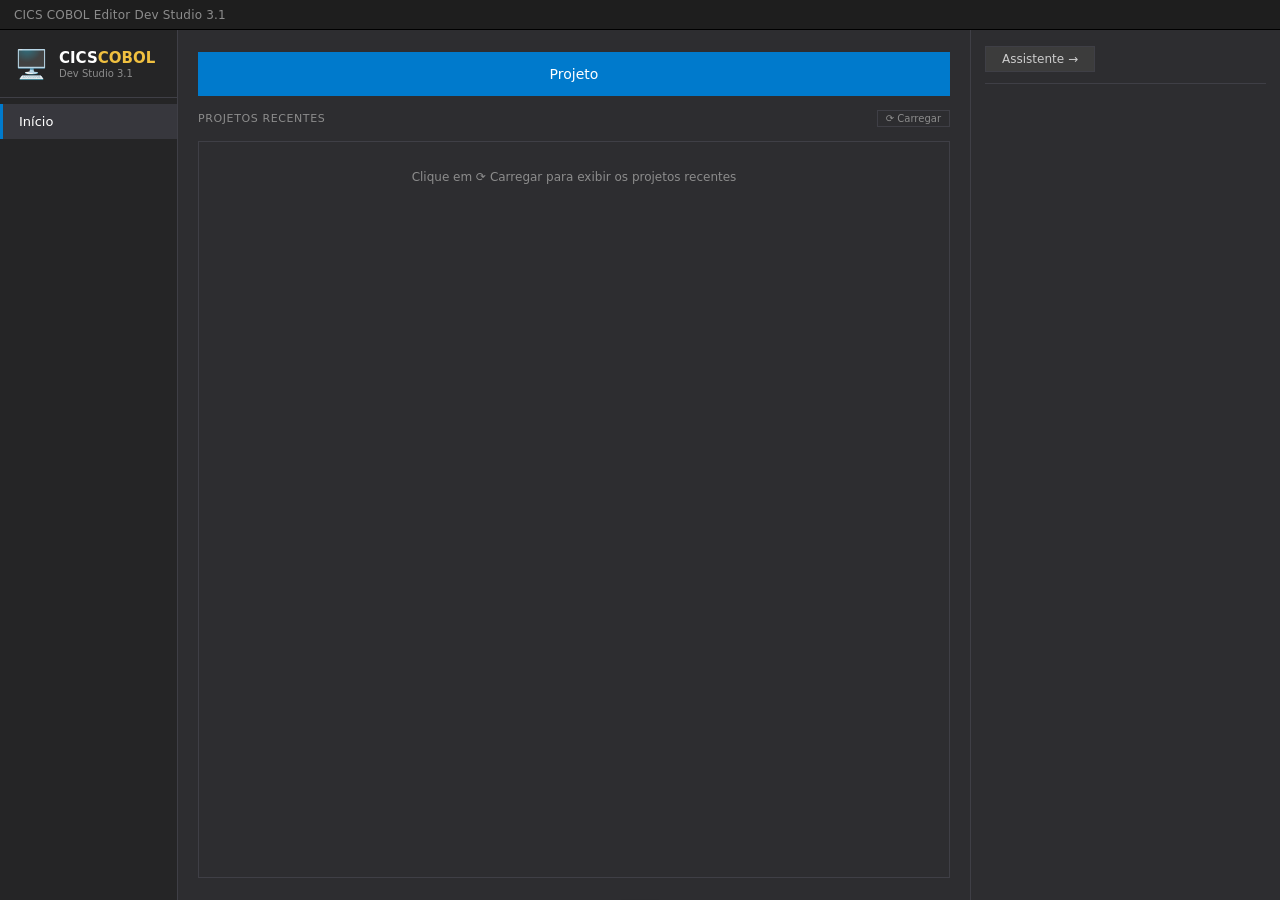
==== commit 43073de5: "atualizar o respomsivo" ====
--- a/editor.html
+++ b/editor.html
@@ -1048,6 +1048,56 @@
                 if (typeof _orig === 'function') _orig(tabName);
             };
         })();
+
+        /* ── Pull-to-refresh (mobile): puxa para baixo → salva projeto ── */
+        (function() {
+            var THRESHOLD = 70;
+            var startY = 0;
+            var pulling = false;
+            var ind = document.createElement('div');
+            ind.className = 'ptr-indicator';
+            ind.innerHTML = '<span class="ptr-arrow">↓</span><span class="ptr-spinner"></span><span class="ptr-text">Puxe para salvar</span>';
+            document.body.prepend(ind);
+
+            function getText(ready, loading) {
+                return loading ? 'Salvando…' : ready ? 'Solte para salvar' : 'Puxe para salvar';
+            }
+
+            document.addEventListener('touchstart', function(e) {
+                if (window.scrollY === 0 && e.touches.length === 1) {
+                    startY = e.touches[0].clientY;
+                    pulling = true;
+                }
+            }, { passive: true });
+
+            document.addEventListener('touchmove', function(e) {
+                if (!pulling) return;
+                var dist = e.touches[0].clientY - startY;
+                if (dist <= 0) { pulling = false; return; }
+                var ready = dist >= THRESHOLD;
+                ind.classList.add('ptr-visible');
+                ind.classList.toggle('ptr-ready', ready);
+                ind.querySelector('.ptr-text').textContent = getText(ready, false);
+            }, { passive: true });
+
+            document.addEventListener('touchend', function(e) {
+                if (!pulling) return;
+                pulling = false;
+                if (!ind.classList.contains('ptr-ready')) {
+                    ind.classList.remove('ptr-visible', 'ptr-ready');
+                    return;
+                }
+                ind.classList.add('ptr-loading');
+                ind.querySelector('.ptr-text').textContent = getText(false, true);
+                /* Salva o projeto e fecha o indicador */
+                Promise.resolve(typeof saveProject === 'function' ? saveProject() : null)
+                    .finally(function() {
+                        setTimeout(function() {
+                            ind.classList.remove('ptr-visible', 'ptr-ready', 'ptr-loading');
+                        }, 800);
+                    });
+            }, { passive: true });
+        })();
     </script>
 </body>
 </html>
--- a/css/styles.css
+++ b/css/styles.css
@@ -2120,3 +2120,47 @@
 
         /* Botões de ação de regra de validação */
         body.light-theme .rule-actions .btn-small        { border-color: #cccccc; }
+
+/* ═══════════════════════════════════════
+   PULL-TO-REFRESH
+═══════════════════════════════════════ */
+.ptr-indicator {
+    position: fixed;
+    top: 0;
+    left: 0;
+    right: 0;
+    z-index: 9999;
+    display: flex;
+    align-items: center;
+    justify-content: center;
+    gap: 8px;
+    background: #1e1e1e;
+    color: #cccccc;
+    font-size: 12px;
+    font-family: 'Segoe UI', system-ui, sans-serif;
+    border-bottom: 1px solid #3f3f46;
+    overflow: hidden;
+    height: 0;
+    transition: height .2s ease;
+    pointer-events: none;
+    user-select: none;
+}
+.ptr-indicator.ptr-visible { height: 44px; }
+.ptr-indicator.ptr-ready   { color: #007acc; border-bottom-color: #007acc; }
+.ptr-spinner {
+    width: 18px;
+    height: 18px;
+    border: 2px solid #555;
+    border-top-color: #007acc;
+    border-radius: 50%;
+    animation: ptr-spin .6s linear infinite;
+    display: none;
+}
+.ptr-indicator.ptr-loading .ptr-spinner { display: block; }
+.ptr-indicator.ptr-loading .ptr-arrow  { display: none; }
+@keyframes ptr-spin { to { transform: rotate(360deg); } }
+.ptr-arrow {
+    font-size: 16px;
+    transition: transform .2s ease;
+}
+.ptr-indicator.ptr-ready .ptr-arrow { transform: rotate(180deg); }
